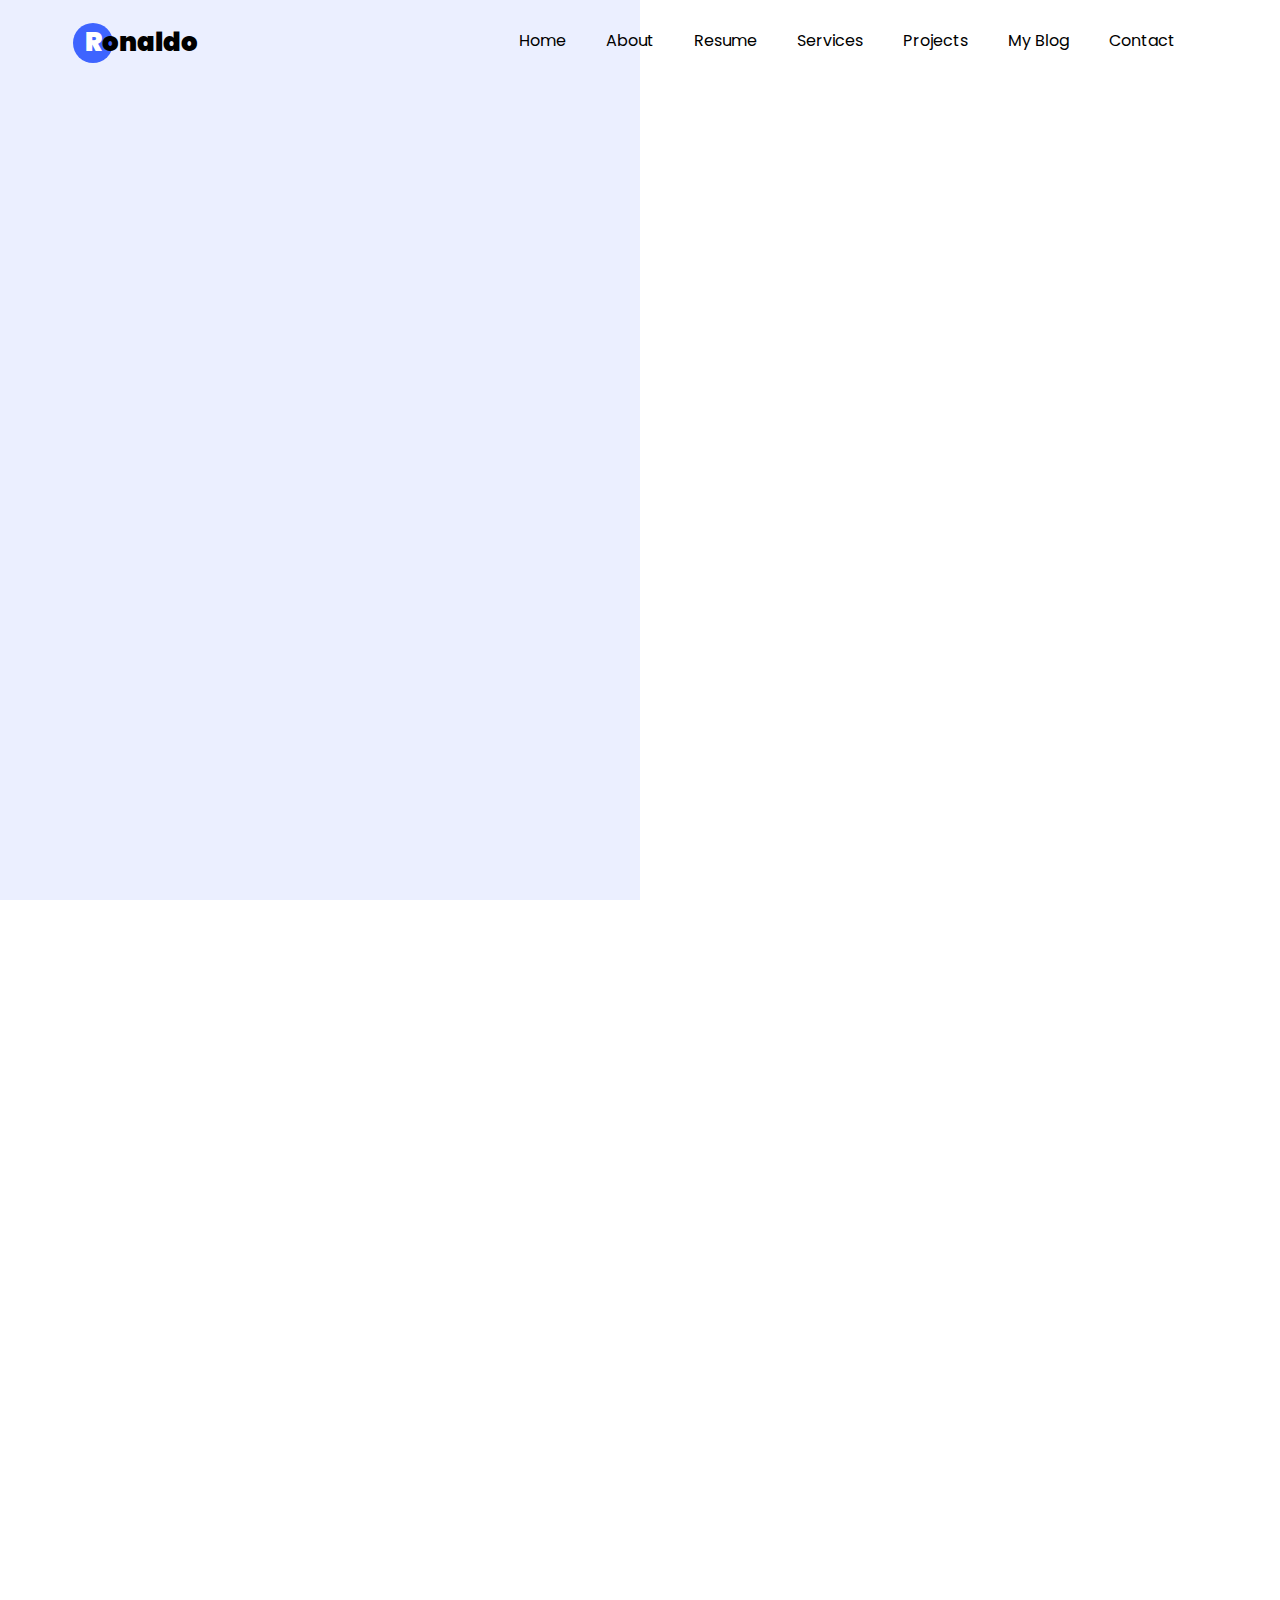
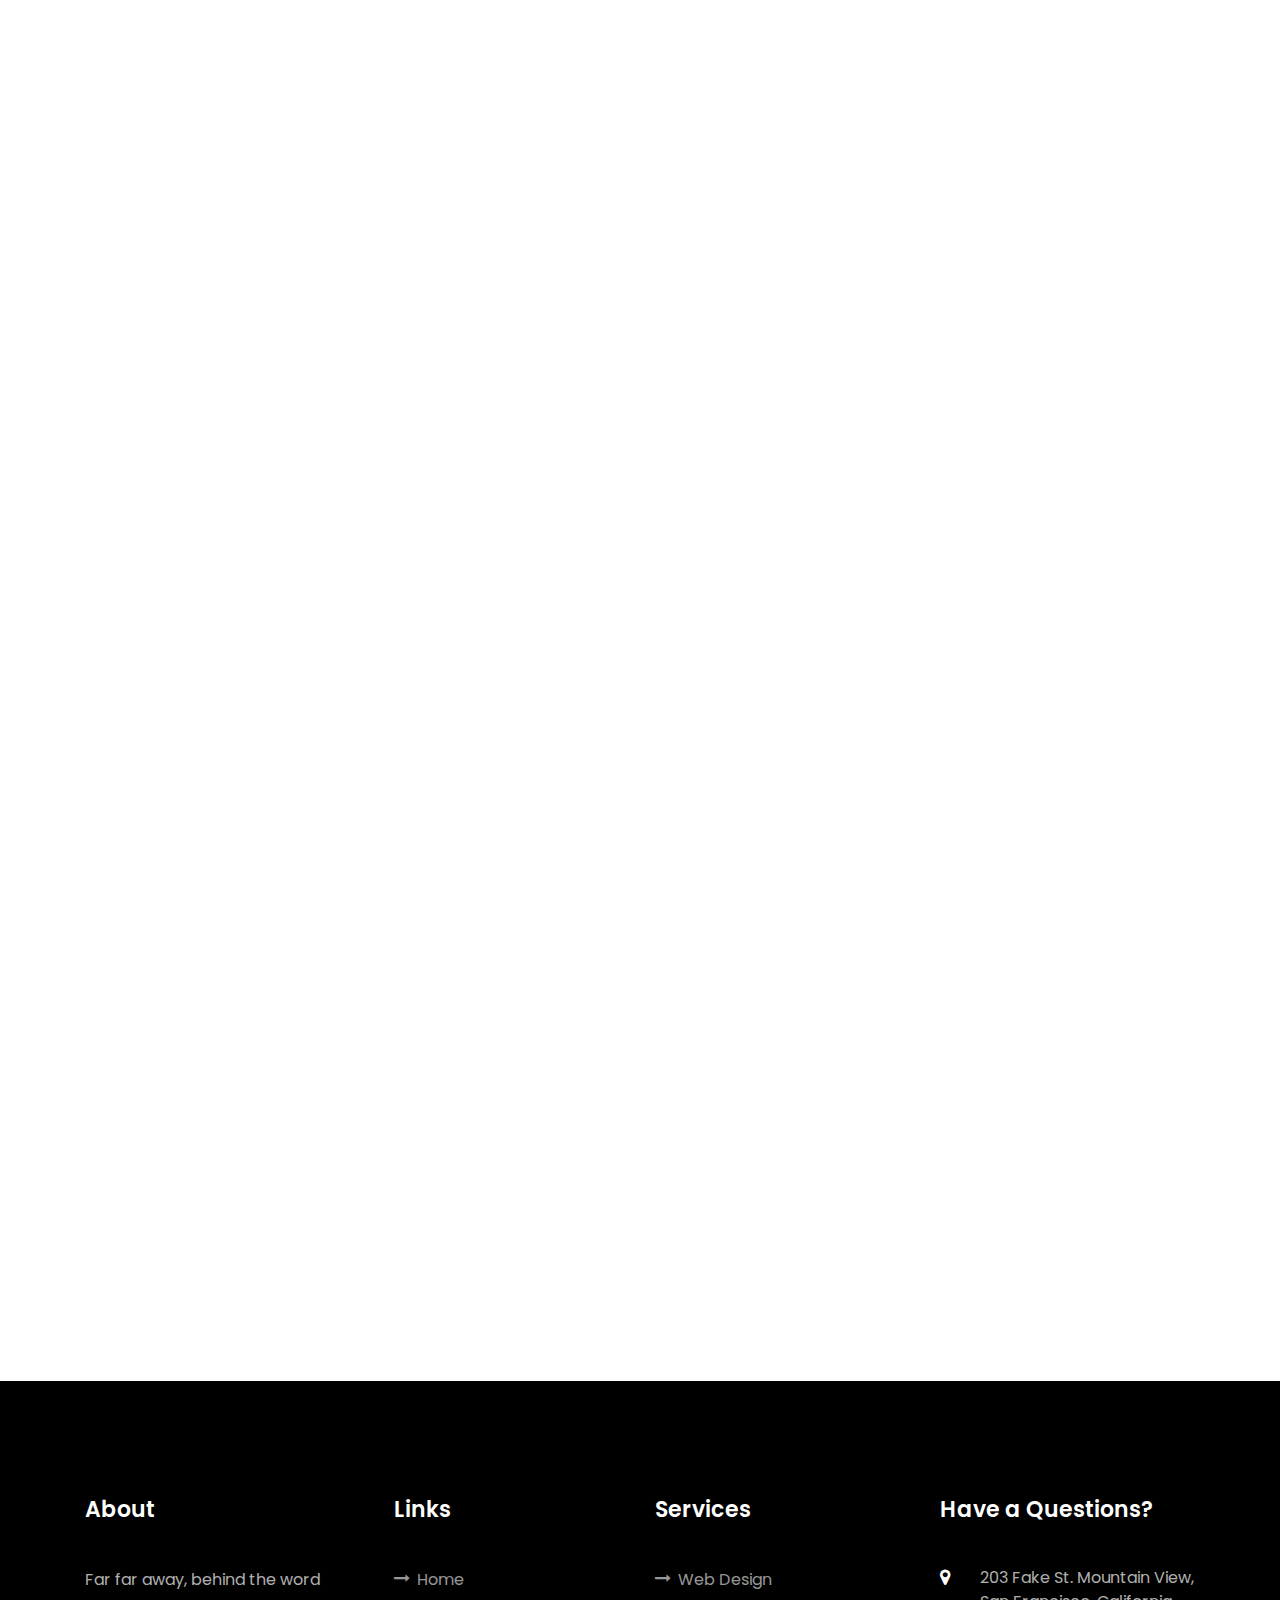
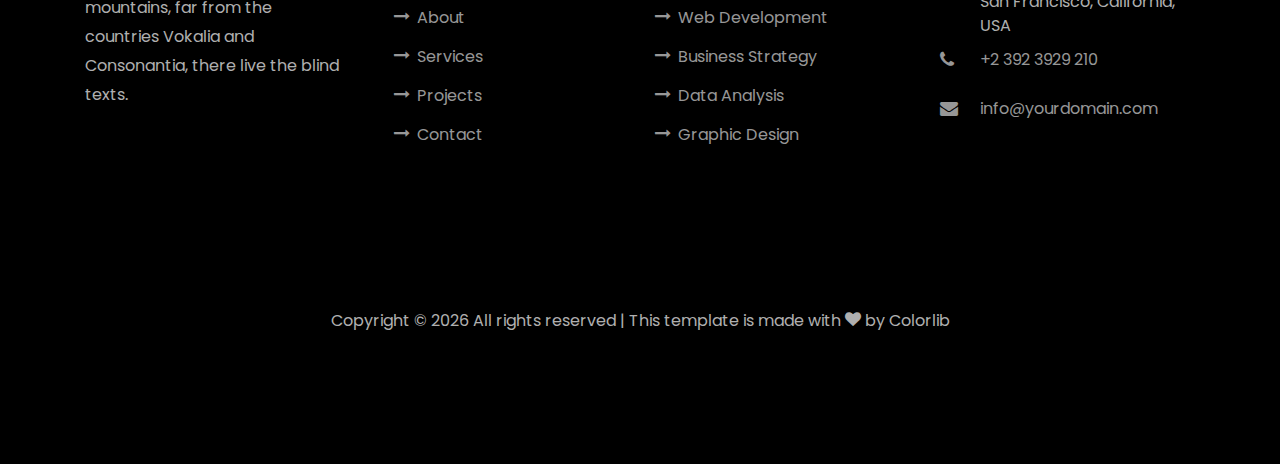
==== single.html @ 1ff6f250 "initial commit" ====
<!DOCTYPE html>
<html lang="en">

<head>
  <title>Jerry Chin - Personal Portfolio</title>
  <meta charset="utf-8">
  <meta name="viewport" content="width=device-width, initial-scale=1, shrink-to-fit=no">

  <link href="https://fonts.googleapis.com/css?family=Poppins:100,200,300,400,500,600,700,800,900" rel="stylesheet">

  <link rel="stylesheet" href="css/open-iconic-bootstrap.min.css">
  <link rel="stylesheet" href="css/animate.css">

  <link rel="stylesheet" href="css/owl.carousel.min.css">
  <link rel="stylesheet" href="css/owl.theme.default.min.css">
  <link rel="stylesheet" href="css/magnific-popup.css">

  <link rel="stylesheet" href="css/aos.css">

  <link rel="stylesheet" href="css/ionicons.min.css">

  <link rel="stylesheet" href="css/flaticon.css">
  <link rel="stylesheet" href="css/icomoon.css">
  <link rel="stylesheet" href="css/style.css">
</head>

<body data-spy="scroll" data-target=".site-navbar-target" data-offset="300">


  <nav class="navbar navbar-expand-lg navbar-dark ftco_navbar ftco-navbar-light site-navbar-target" id="ftco-navbar">
    <div class="container">
      <a class="navbar-brand" href="index.html"><span>R</span>onaldo</a>
      <button class="navbar-toggler js-fh5co-nav-toggle fh5co-nav-toggle" type="button" data-toggle="collapse"
        data-target="#ftco-nav" aria-controls="ftco-nav" aria-expanded="false" aria-label="Toggle navigation">
        <span class="oi oi-menu"></span> Menu
      </button>

      <div class="collapse navbar-collapse" id="ftco-nav">
        <ul class="navbar-nav nav ml-auto">
          <li class="nav-item"><a href="index.html#home-section" class="nav-link"><span>Home</span></a></li>
          <li class="nav-item"><a href="index.html#about-section" class="nav-link"><span>About</span></a></li>
          <li class="nav-item"><a href="index.html#resume-section" class="nav-link"><span>Resume</span></a></li>
          <li class="nav-item"><a href="index.html#services-section" class="nav-link"><span>Services</span></a></li>
          <li class="nav-item"><a href="index.html#projects-section" class="nav-link"><span>Projects</span></a></li>
          <li class="nav-item"><a href="index.html#blog-section" class="nav-link"><span>My Blog</span></a></li>
          <li class="nav-item"><a href="index.html#contact-section" class="nav-link"><span>Contact</span></a></li>
        </ul>
      </div>
    </div>
  </nav>
  <div class="hero-wrap js-fullheight">
    <div class="overlay"></div>
    <div class="container">
      <div class="row no-gutters slider-text js-fullheight justify-content-center align-items-center">
        <div class="col-lg-10 ftco-animate d-flex align-items-center">
          <div class="text text-center">
            <h1 class="mb-3 bread">Blog Single Post</h1>
            <p class="breadcrumbs"><span class="mr-2"><a href="index.html">Home <i
                    class="ion-ios-arrow-forward"></i></a></span> <span class="mr-2"><a href="blog.html">Blog <i
                    class="ion-ios-arrow-forward"></i></a></span> <span>Blog Single <i
                  class="ion-ios-arrow-forward"></i></span></p>
          </div>
        </div>
      </div>
    </div>
  </div>

  <section class="ftco-section">
    <div class="container">
      <div class="row">
        <div class="col-lg-8 ftco-animate">
          <h2 class="mb-3">It is a long established fact a reader be distracted</h2>
          <p>Lorem ipsum dolor sit amet, consectetur adipisicing elit. Reiciendis, eius mollitia suscipit, quisquam
            doloremque distinctio perferendis et doloribus unde architecto optio laboriosam porro adipisci sapiente
            officiis nemo accusamus ad praesentium? Esse minima nisi et. Dolore perferendis, enim praesentium omnis,
            iste doloremque quia officia optio deserunt molestiae voluptates soluta architecto tempora.</p>
          <p>
            <img src="images/image_3.jpg" alt="" class="img-fluid">
          </p>
          <p>Molestiae cupiditate inventore animi, maxime sapiente optio, illo est nemo veritatis repellat sunt
            doloribus nesciunt! Minima laborum magni reiciendis qui voluptate quisquam voluptatem soluta illo eum ullam
            incidunt rem assumenda eveniet eaque sequi deleniti tenetur dolore amet fugit perspiciatis ipsa, odit.
            Nesciunt dolor minima esse vero ut ea, repudiandae suscipit!</p>
          <h2 class="mb-3 mt-5">#2. Creative WordPress Themes</h2>
          <p>Temporibus ad error suscipit exercitationem hic molestiae totam obcaecati rerum, eius aut, in.
            Exercitationem atque quidem tempora maiores ex architecto voluptatum aut officia doloremque. Error dolore
            voluptas, omnis molestias odio dignissimos culpa ex earum nisi consequatur quos odit quasi repellat qui
            officiis reiciendis incidunt hic non? Debitis commodi aut, adipisci.</p>
          <p>
            <img src="images/image_4.jpg" alt="" class="img-fluid">
          </p>
          <p>Quisquam esse aliquam fuga distinctio, quidem delectus veritatis reiciendis. Nihil explicabo quod, est eos
            ipsum. Unde aut non tenetur tempore, nisi culpa voluptate maiores officiis quis vel ab consectetur suscipit
            veritatis nulla quos quia aspernatur perferendis, libero sint. Error, velit, porro. Deserunt minus,
            quibusdam iste enim veniam, modi rem maiores.</p>
          <p>Odit voluptatibus, eveniet vel nihil cum ullam dolores laborum, quo velit commodi rerum eum quidem
            pariatur! Quia fuga iste tenetur, ipsa vel nisi in dolorum consequatur, veritatis porro explicabo soluta
            commodi libero voluptatem similique id quidem? Blanditiis voluptates aperiam non magni. Reprehenderit nobis
            odit inventore, quia laboriosam harum excepturi ea.</p>
          <p>Adipisci vero culpa, eius nobis soluta. Dolore, maxime ullam ipsam quidem, dolor distinctio similique
            asperiores voluptas enim, exercitationem ratione aut adipisci modi quod quibusdam iusto, voluptates beatae
            iure nemo itaque laborum. Consequuntur et pariatur totam fuga eligendi vero dolorum provident. Voluptatibus,
            veritatis. Beatae numquam nam ab voluptatibus culpa, tenetur recusandae!</p>
          <p>Voluptas dolores dignissimos dolorum temporibus, autem aliquam ducimus at officia adipisci quasi nemo a
            perspiciatis provident magni laboriosam repudiandae iure iusto commodi debitis est blanditiis alias laborum
            sint dolore. Dolores, iure, reprehenderit. Error provident, pariatur cupiditate soluta doloremque aut
            ratione. Harum voluptates mollitia illo minus praesentium, rerum ipsa debitis, inventore?</p>
          <div class="tag-widget post-tag-container mb-5 mt-5">
            <div class="tagcloud">
              <a href="#" class="tag-cloud-link">Life</a>
              <a href="#" class="tag-cloud-link">Sport</a>
              <a href="#" class="tag-cloud-link">Tech</a>
              <a href="#" class="tag-cloud-link">Travel</a>
            </div>
          </div>

          <div class="about-author d-flex p-4 bg-light">
            <div class="bio mr-5">
              <img src="images/person_1.jpg" alt="Image placeholder" class="img-fluid mb-4">
            </div>
            <div class="desc">
              <h3>George Washington</h3>
              <p>Lorem ipsum dolor sit amet, consectetur adipisicing elit. Ducimus itaque, autem necessitatibus
                voluptate quod mollitia delectus aut, sunt placeat nam vero culpa sapiente consectetur similique,
                inventore eos fugit cupiditate numquam!</p>
            </div>
          </div>


          <div class="pt-5 mt-5">
            <h3 class="mb-5">6 Comments</h3>
            <ul class="comment-list">
              <li class="comment">
                <div class="vcard bio">
                  <img src="images/person_1.jpg" alt="Image placeholder">
                </div>
                <div class="comment-body">
                  <h3>John Doe</h3>
                  <div class="meta">Sept. 12, 2019 at 2:21pm</div>
                  <p>Lorem ipsum dolor sit amet, consectetur adipisicing elit. Pariatur quidem laborum necessitatibus,
                    ipsam impedit vitae autem, eum officia, fugiat saepe enim sapiente iste iure! Quam voluptas earum
                    impedit necessitatibus, nihil?</p>
                  <p><a href="#" class="reply">Reply</a></p>
                </div>
              </li>

              <li class="comment">
                <div class="vcard bio">
                  <img src="images/person_1.jpg" alt="Image placeholder">
                </div>
                <div class="comment-body">
                  <h3>John Doe</h3>
                  <div class="meta">Sept. 12, 2019 at 2:21pm</div>
                  <p>Lorem ipsum dolor sit amet, consectetur adipisicing elit. Pariatur quidem laborum necessitatibus,
                    ipsam impedit vitae autem, eum officia, fugiat saepe enim sapiente iste iure! Quam voluptas earum
                    impedit necessitatibus, nihil?</p>
                  <p><a href="#" class="reply">Reply</a></p>
                </div>

                <ul class="children">
                  <li class="comment">
                    <div class="vcard bio">
                      <img src="images/person_1.jpg" alt="Image placeholder">
                    </div>
                    <div class="comment-body">
                      <h3>John Doe</h3>
                      <div class="meta">Sept. 12, 2019 at 2:21pm</div>
                      <p>Lorem ipsum dolor sit amet, consectetur adipisicing elit. Pariatur quidem laborum
                        necessitatibus, ipsam impedit vitae autem, eum officia, fugiat saepe enim sapiente iste iure!
                        Quam voluptas earum impedit necessitatibus, nihil?</p>
                      <p><a href="#" class="reply">Reply</a></p>
                    </div>


                    <ul class="children">
                      <li class="comment">
                        <div class="vcard bio">
                          <img src="images/person_1.jpg" alt="Image placeholder">
                        </div>
                        <div class="comment-body">
                          <h3>John Doe</h3>
                          <div class="meta">Sept. 12, 2019 at 2:21pm</div>
                          <p>Lorem ipsum dolor sit amet, consectetur adipisicing elit. Pariatur quidem laborum
                            necessitatibus, ipsam impedit vitae autem, eum officia, fugiat saepe enim sapiente iste
                            iure! Quam voluptas earum impedit necessitatibus, nihil?</p>
                          <p><a href="#" class="reply">Reply</a></p>
                        </div>

                        <ul class="children">
                          <li class="comment">
                            <div class="vcard bio">
                              <img src="images/person_1.jpg" alt="Image placeholder">
                            </div>
                            <div class="comment-body">
                              <h3>John Doe</h3>
                              <div class="meta">Sept. 12, 2019 at 2:21pm</div>
                              <p>Lorem ipsum dolor sit amet, consectetur adipisicing elit. Pariatur quidem laborum
                                necessitatibus, ipsam impedit vitae autem, eum officia, fugiat saepe enim sapiente iste
                                iure! Quam voluptas earum impedit necessitatibus, nihil?</p>
                              <p><a href="#" class="reply">Reply</a></p>
                            </div>
                          </li>
                        </ul>
                      </li>
                    </ul>
                  </li>
                </ul>
              </li>

              <li class="comment">
                <div class="vcard bio">
                  <img src="images/person_1.jpg" alt="Image placeholder">
                </div>
                <div class="comment-body">
                  <h3>John Doe</h3>
                  <div class="meta">Sept. 12, 2019 at 2:21pm</div>
                  <p>Lorem ipsum dolor sit amet, consectetur adipisicing elit. Pariatur quidem laborum necessitatibus,
                    ipsam impedit vitae autem, eum officia, fugiat saepe enim sapiente iste iure! Quam voluptas earum
                    impedit necessitatibus, nihil?</p>
                  <p><a href="#" class="reply">Reply</a></p>
                </div>
              </li>
            </ul>
            <!-- END comment-list -->

            <div class="comment-form-wrap pt-5">
              <h3 class="mb-5">Leave a comment</h3>
              <form action="#" class="p-5 bg-light">
                <div class="form-group">
                  <label for="name">Name *</label>
                  <input type="text" class="form-control" id="name">
                </div>
                <div class="form-group">
                  <label for="email">Email *</label>
                  <input type="email" class="form-control" id="email">
                </div>
                <div class="form-group">
                  <label for="website">Website</label>
                  <input type="url" class="form-control" id="website">
                </div>

                <div class="form-group">
                  <label for="message">Message</label>
                  <textarea name="" id="message" cols="30" rows="10" class="form-control"></textarea>
                </div>
                <div class="form-group">
                  <input type="submit" value="Post Comment" class="btn py-3 px-4 btn-primary">
                </div>

              </form>
            </div>
          </div>

        </div> <!-- .col-md-8 -->
        <div class="col-lg-4 sidebar ftco-animate">
          <div class="sidebar-box">
            <form action="#" class="search-form">
              <div class="form-group">
                <span class="icon icon-search"></span>
                <input type="text" class="form-control" placeholder="Search...">
              </div>
            </form>
          </div>
          <div class="sidebar-box ftco-animate">
            <h3 class="heading-sidebar">Categories</h3>
            <ul class="categories">
              <li><a href="#">Interior Design <span>(12)</span></a></li>
              <li><a href="#">Exterior Design <span>(22)</span></a></li>
              <li><a href="#">Industrial Design <span>(37)</span></a></li>
              <li><a href="#">Landscape Design <span>(42)</span></a></li>
            </ul>
          </div>

          <div class="sidebar-box ftco-animate">
            <h3 class="heading-sidebar">Recent Blog</h3>
            <div class="block-21 mb-4 d-flex">
              <a class="blog-img mr-4" style="background-image: url(images/image_1.jpg);"></a>
              <div class="text">
                <h3 class="heading"><a href="#">Why Lead Generation is Key for Business Growth</a></h3>
                <div class="meta">
                  <div><a href="#"><span class="icon-calendar"></span> March 12, 2019</a></div>
                  <div><a href="#"><span class="icon-person"></span> Admin</a></div>
                  <div><a href="#"><span class="icon-chat"></span> 19</a></div>
                </div>
              </div>
            </div>
            <div class="block-21 mb-4 d-flex">
              <a class="blog-img mr-4" style="background-image: url(images/image_2.jpg);"></a>
              <div class="text">
                <h3 class="heading"><a href="#">Why Lead Generation is Key for Business Growth</a></h3>
                <div class="meta">
                  <div><a href="#"><span class="icon-calendar"></span> March 12, 2019</a></div>
                  <div><a href="#"><span class="icon-person"></span> Admin</a></div>
                  <div><a href="#"><span class="icon-chat"></span> 19</a></div>
                </div>
              </div>
            </div>
            <div class="block-21 mb-4 d-flex">
              <a class="blog-img mr-4" style="background-image: url(images/image_3.jpg);"></a>
              <div class="text">
                <h3 class="heading"><a href="#">Why Lead Generation is Key for Business Growth</a></h3>
                <div class="meta">
                  <div><a href="#"><span class="icon-calendar"></span> March 12, 2019</a></div>
                  <div><a href="#"><span class="icon-person"></span> Admin</a></div>
                  <div><a href="#"><span class="icon-chat"></span> 19</a></div>
                </div>
              </div>
            </div>
          </div>

          <div class="sidebar-box ftco-animate">
            <h3 class="heading-sidebar">Tag Cloud</h3>
            <div class="tagcloud">
              <a href="#" class="tag-cloud-link">house</a>
              <a href="#" class="tag-cloud-link">office</a>
              <a href="#" class="tag-cloud-link">building</a>
              <a href="#" class="tag-cloud-link">land</a>
              <a href="#" class="tag-cloud-link">table</a>
              <a href="#" class="tag-cloud-link">interior</a>
              <a href="#" class="tag-cloud-link">exterior</a>
              <a href="#" class="tag-cloud-link">industrial</a>
            </div>
          </div>

          <div class="sidebar-box ftco-animate">
            <h3 class="heading-sidebar">Paragraph</h3>
            <p>Lorem ipsum dolor sit amet, consectetur adipisicing elit. Ducimus itaque, autem necessitatibus voluptate
              quod mollitia delectus aut, sunt placeat nam vero culpa sapiente consectetur similique, inventore eos
              fugit cupiditate numquam!</p>
          </div>
        </div>

      </div>
    </div>
  </section> <!-- .section -->

  <footer class="ftco-footer ftco-section">
    <div class="container">
      <div class="row mb-5">
        <div class="col-md">
          <div class="ftco-footer-widget mb-4">
            <h2 class="ftco-heading-2">About</h2>
            <p>Far far away, behind the word mountains, far from the countries Vokalia and Consonantia, there live the
              blind texts.</p>
            <ul class="ftco-footer-social list-unstyled float-md-left float-lft mt-5">
              <li class="ftco-animate"><a href="#"><span class="icon-twitter"></span></a></li>
              <li class="ftco-animate"><a href="#"><span class="icon-facebook"></span></a></li>
              <li class="ftco-animate"><a href="#"><span class="icon-instagram"></span></a></li>
            </ul>
          </div>
        </div>
        <div class="col-md">
          <div class="ftco-footer-widget mb-4 ml-md-4">
            <h2 class="ftco-heading-2">Links</h2>
            <ul class="list-unstyled">
              <li><a href="#"><span class="icon-long-arrow-right mr-2"></span>Home</a></li>
              <li><a href="#"><span class="icon-long-arrow-right mr-2"></span>About</a></li>
              <li><a href="#"><span class="icon-long-arrow-right mr-2"></span>Services</a></li>
              <li><a href="#"><span class="icon-long-arrow-right mr-2"></span>Projects</a></li>
              <li><a href="#"><span class="icon-long-arrow-right mr-2"></span>Contact</a></li>
            </ul>
          </div>
        </div>
        <div class="col-md">
          <div class="ftco-footer-widget mb-4">
            <h2 class="ftco-heading-2">Services</h2>
            <ul class="list-unstyled">
              <li><a href="#"><span class="icon-long-arrow-right mr-2"></span>Web Design</a></li>
              <li><a href="#"><span class="icon-long-arrow-right mr-2"></span>Web Development</a></li>
              <li><a href="#"><span class="icon-long-arrow-right mr-2"></span>Business Strategy</a></li>
              <li><a href="#"><span class="icon-long-arrow-right mr-2"></span>Data Analysis</a></li>
              <li><a href="#"><span class="icon-long-arrow-right mr-2"></span>Graphic Design</a></li>
            </ul>
          </div>
        </div>
        <div class="col-md">
          <div class="ftco-footer-widget mb-4">
            <h2 class="ftco-heading-2">Have a Questions?</h2>
            <div class="block-23 mb-3">
              <ul>
                <li><span class="icon icon-map-marker"></span><span class="text">203 Fake St. Mountain View, San
                    Francisco, California, USA</span></li>
                <li><a href="#"><span class="icon icon-phone"></span><span class="text">+2 392 3929 210</span></a></li>
                <li><a href="#"><span class="icon icon-envelope"></span><span
                      class="text">info@yourdomain.com</span></a></li>
              </ul>
            </div>
          </div>
        </div>
      </div>
      <div class="row">
        <div class="col-md-12 text-center">

          <p><!-- Link back to Colorlib can't be removed. Template is licensed under CC BY 3.0. -->
            Copyright &copy;
            <script>document.write(new Date().getFullYear());</script> All rights reserved | This template is made with
            <i class="icon-heart color-danger" aria-hidden="true"></i> by <a href="https://colorlib.com"
              target="_blank">Colorlib</a>
            <!-- Link back to Colorlib can't be removed. Template is licensed under CC BY 3.0. -->
          </p>
        </div>
      </div>
    </div>
  </footer>



  <!-- loader -->
  <div id="ftco-loader" class="show fullscreen"><svg class="circular" width="48px" height="48px">
      <circle class="path-bg" cx="24" cy="24" r="22" fill="none" stroke-width="4" stroke="#eeeeee" />
      <circle class="path" cx="24" cy="24" r="22" fill="none" stroke-width="4" stroke-miterlimit="10"
        stroke="#F96D00" />
    </svg></div>


  <script src="js/jquery.min.js"></script>
  <script src="js/jquery-migrate-3.0.1.min.js"></script>
  <script src="js/popper.min.js"></script>
  <script src="js/bootstrap.min.js"></script>
  <script src="js/jquery.easing.1.3.js"></script>
  <script src="js/jquery.waypoints.min.js"></script>
  <script src="js/jquery.stellar.min.js"></script>
  <script src="js/owl.carousel.min.js"></script>
  <script src="js/jquery.magnific-popup.min.js"></script>
  <script src="js/aos.js"></script>
  <script src="js/jquery.animateNumber.min.js"></script>
  <script src="js/scrollax.min.js"></script>

  <script src="js/main.js"></script>

</body>

</html>
---- css/flaticon.css ----
/*
  	Flaticon icon font: Flaticon
  	Creation date: 04/01/2019 13:45
  	*/


@font-face {
  font-family: "Flaticon";
  src: url("../fonts/flaticon/font/Flaticon.eot");
  src: url("../fonts/flaticon/font/Flaticon.eot?#iefix") format("embedded-opentype"),
       url("../fonts/flaticon/font/Flaticon.woff") format("woff"),
       url("../fonts/flaticon/font/Flaticon.ttf") format("truetype"),
       url("../fonts/flaticon/font/Flaticon.svg#Flaticon") format("svg");
  font-weight: normal;
  font-style: normal;
}

@media screen and (-webkit-min-device-pixel-ratio:0) {
  @font-face {
    font-family: "Flaticon";
    src: url("../fonts/flaticon/font/Flaticon.svg#Flaticon") format("svg");
  }
}

[class^="flaticon-"]:before, [class*=" flaticon-"]:before,
[class^="flaticon-"]:after, [class*=" flaticon-"]:after {   
  font-family: Flaticon;
  font-style: normal;
  font-weight: normal;
  font-variant: normal;
  text-transform: none;
  line-height: 1;

  /* Better Font Rendering =========== */
  -webkit-font-smoothing: antialiased;
  -moz-osx-font-smoothing: grayscale;
}

.flaticon-ideas:before { content: "\f100"; }
.flaticon-flasks:before { content: "\f101"; }
.flaticon-analysis:before { content: "\f102"; }
.flaticon-ux-design:before { content: "\f103"; }
.flaticon-web-design:before { content: "\f104"; }
.flaticon-idea:before { content: "\f105"; }
.flaticon-innovation:before { content: "\f106"; }
---- css/icomoon.css ----
@font-face {
  font-family: 'icomoon';
  src:  url('../fonts/icomoon/icomoon.eot?6tt51o');
  src:  url('../fonts/icomoon/icomoon.eot?6tt51o#iefix') format('embedded-opentype'),
    url('../fonts/icomoon/icomoon.ttf?6tt51o') format('truetype'),
    url('../fonts/icomoon/icomoon.woff?6tt51o') format('woff'),
    url('../fonts/icomoon/icomoon.svg?6tt51o#icomoon') format('svg');
  font-weight: normal;
  font-style: normal;
}

[class^="icon-"], [class*=" icon-"] {
  /* use !important to prevent issues with browser extensions that change fonts */
  font-family: 'icomoon' !important;
  speak: none;
  font-style: normal;
  font-weight: normal;
  font-variant: normal;
  text-transform: none;
  line-height: 1;

  /* Better Font Rendering =========== */
  -webkit-font-smoothing: antialiased;
  -moz-osx-font-smoothing: grayscale;
}

.icon-asterisk:before {
  content: "\f069";
}
.icon-plus:before {
  content: "\f067";
}
.icon-question:before {
  content: "\f128";
}
.icon-minus:before {
  content: "\f068";
}
.icon-glass:before {
  content: "\f000";
}
.icon-music:before {
  content: "\f001";
}
.icon-search:before {
  content: "\f002";
}
.icon-envelope-o:before {
  content: "\f003";
}
.icon-heart:before {
  content: "\f004";
}
.icon-star:before {
  content: "\f005";
}
.icon-star-o:before {
  content: "\f006";
}
.icon-user:before {
  content: "\f007";
}
.icon-film:before {
  content: "\f008";
}
.icon-th-large:before {
  content: "\f009";
}
.icon-th:before {
  content: "\f00a";
}
.icon-th-list:before {
  content: "\f00b";
}
.icon-check:before {
  content: "\f00c";
}
.icon-close:before {
  content: "\f00d";
}
.icon-remove:before {
  content: "\f00d";
}
.icon-times:before {
  content: "\f00d";
}
.icon-search-plus:before {
  content: "\f00e";
}
.icon-search-minus:before {
  content: "\f010";
}
.icon-power-off:before {
  content: "\f011";
}
.icon-signal:before {
  content: "\f012";
}
.icon-cog:before {
  content: "\f013";
}
.icon-gear:before {
  content: "\f013";
}
.icon-trash-o:before {
  content: "\f014";
}
.icon-home:before {
  content: "\f015";
}
.icon-file-o:before {
  content: "\f016";
}
.icon-clock-o:before {
  content: "\f017";
}
.icon-road:before {
  content: "\f018";
}
.icon-download:before {
  content: "\f019";
}
.icon-arrow-circle-o-down:before {
  content: "\f01a";
}
.icon-arrow-circle-o-up:before {
  content: "\f01b";
}
.icon-inbox:before {
  content: "\f01c";
}
.icon-play-circle-o:before {
  content: "\f01d";
}
.icon-repeat:before {
  content: "\f01e";
}
.icon-rotate-right:before {
  content: "\f01e";
}
.icon-refresh:before {
  content: "\f021";
}
.icon-list-alt:before {
  content: "\f022";
}
.icon-lock:before {
  content: "\f023";
}
.icon-flag:before {
  content: "\f024";
}
.icon-headphones:before {
  content: "\f025";
}
.icon-volume-off:before {
  content: "\f026";
}
.icon-volume-down:before {
  content: "\f027";
}
.icon-volume-up:before {
  content: "\f028";
}
.icon-qrcode:before {
  content: "\f029";
}
.icon-barcode:before {
  content: "\f02a";
}
.icon-tag:before {
  content: "\f02b";
}
.icon-tags:before {
  content: "\f02c";
}
.icon-book:before {
  content: "\f02d";
}
.icon-bookmark:before {
  content: "\f02e";
}
.icon-print:before {
  content: "\f02f";
}
.icon-camera:before {
  content: "\f030";
}
.icon-font:before {
  content: "\f031";
}
.icon-bold:before {
  content: "\f032";
}
.icon-italic:before {
  content: "\f033";
}
.icon-text-height:before {
  content: "\f034";
}
.icon-text-width:before {
  content: "\f035";
}
.icon-align-left:before {
  content: "\f036";
}
.icon-align-center:before {
  content: "\f037";
}
.icon-align-right:before {
  content: "\f038";
}
.icon-align-justify:before {
  content: "\f039";
}
.icon-list:before {
  content: "\f03a";
}
.icon-dedent:before {
  content: "\f03b";
}
.icon-outdent:before {
  content: "\f03b";
}
.icon-indent:before {
  content: "\f03c";
}
.icon-video-camera:before {
  content: "\f03d";
}
.icon-image:before {
  content: "\f03e";
}
.icon-photo:before {
  content: "\f03e";
}
.icon-picture-o:before {
  content: "\f03e";
}
.icon-pencil:before {
  content: "\f040";
}
.icon-map-marker:before {
  content: "\f041";
}
.icon-adjust:before {
  content: "\f042";
}
.icon-tint:before {
  content: "\f043";
}
.icon-edit:before {
  content: "\f044";
}
.icon-pencil-square-o:before {
  content: "\f044";
}
.icon-share-square-o:before {
  content: "\f045";
}
.icon-check-square-o:before {
  content: "\f046";
}
.icon-arrows:before {
  content: "\f047";
}
.icon-step-backward:before {
  content: "\f048";
}
.icon-fast-backward:before {
  content: "\f049";
}
.icon-backward:before {
  content: "\f04a";
}
.icon-play:before {
  content: "\f04b";
}
.icon-pause:before {
  content: "\f04c";
}
.icon-stop:before {
  content: "\f04d";
}
.icon-forward:before {
  content: "\f04e";
}
.icon-fast-forward:before {
  content: "\f050";
}
.icon-step-forward:before {
  content: "\f051";
}
.icon-eject:before {
  content: "\f052";
}
.icon-chevron-left:before {
  content: "\f053";
}
.icon-chevron-right:before {
  content: "\f054";
}
.icon-plus-circle:before {
  content: "\f055";
}
.icon-minus-circle:before {
  content: "\f056";
}
.icon-times-circle:before {
  content: "\f057";
}
.icon-check-circle:before {
  content: "\f058";
}
.icon-question-circle:before {
  content: "\f059";
}
.icon-info-circle:before {
  content: "\f05a";
}
.icon-crosshairs:before {
  content: "\f05b";
}
.icon-times-circle-o:before {
  content: "\f05c";
}
.icon-check-circle-o:before {
  content: "\f05d";
}
.icon-ban:before {
  content: "\f05e";
}
.icon-arrow-left:before {
  content: "\f060";
}
.icon-arrow-right:before {
  content: "\f061";
}
.icon-arrow-up:before {
  content: "\f062";
}
.icon-arrow-down:before {
  content: "\f063";
}
.icon-mail-forward:before {
  content: "\f064";
}
.icon-share:before {
  content: "\f064";
}
.icon-expand:before {
  content: "\f065";
}
.icon-compress:before {
  content: "\f066";
}
.icon-exclamation-circle:before {
  content: "\f06a";
}
.icon-gift:before {
  content: "\f06b";
}
.icon-leaf:before {
  content: "\f06c";
}
.icon-fire:before {
  content: "\f06d";
}
.icon-eye:before {
  content: "\f06e";
}
.icon-eye-slash:before {
  content: "\f070";
}
.icon-exclamation-triangle:before {
  content: "\f071";
}
.icon-warning:before {
  content: "\f071";
}
.icon-plane:before {
  content: "\f072";
}
.icon-calendar:before {
  content: "\f073";
}
.icon-random:before {
  content: "\f074";
}
.icon-comment:before {
  content: "\f075";
}
.icon-magnet:before {
  content: "\f076";
}
.icon-chevron-up:before {
  content: "\f077";
}
.icon-chevron-down:before {
  content: "\f078";
}
.icon-retweet:before {
  content: "\f079";
}
.icon-shopping-cart:before {
  content: "\f07a";
}
.icon-folder:before {
  content: "\f07b";
}
.icon-folder-open:before {
  content: "\f07c";
}
.icon-arrows-v:before {
  content: "\f07d";
}
.icon-arrows-h:before {
  content: "\f07e";
}
.icon-bar-chart:before {
  content: "\f080";
}
.icon-bar-chart-o:before {
  content: "\f080";
}
.icon-twitter-square:before {
  content: "\f081";
}
.icon-facebook-square:before {
  content: "\f082";
}
.icon-camera-retro:before {
  content: "\f083";
}
.icon-key:before {
  content: "\f084";
}
.icon-cogs:before {
  content: "\f085";
}
.icon-gears:before {
  content: "\f085";
}
.icon-comments:before {
  content: "\f086";
}
.icon-thumbs-o-up:before {
  content: "\f087";
}
.icon-thumbs-o-down:before {
  content: "\f088";
}
.icon-star-half:before {
  content: "\f089";
}
.icon-heart-o:before {
  content: "\f08a";
}
.icon-sign-out:before {
  content: "\f08b";
}
.icon-linkedin-square:before {
  content: "\f08c";
}
.icon-thumb-tack:before {
  content: "\f08d";
}
.icon-external-link:before {
  content: "\f08e";
}
.icon-sign-in:before {
  content: "\f090";
}
.icon-trophy:before {
  content: "\f091";
}
.icon-github-square:before {
  content: "\f092";
}
.icon-upload:before {
  content: "\f093";
}
.icon-lemon-o:before {
  content: "\f094";
}
.icon-phone:before {
  content: "\f095";
}
.icon-square-o:before {
  content: "\f096";
}
.icon-bookmark-o:before {
  content: "\f097";
}
.icon-phone-square:before {
  content: "\f098";
}
.icon-twitter:before {
  content: "\f099";
}
.icon-facebook:before {
  content: "\f09a";
}
.icon-facebook-f:before {
  content: "\f09a";
}
.icon-github:before {
  content: "\f09b";
}
.icon-unlock:before {
  content: "\f09c";
}
.icon-credit-card:before {
  content: "\f09d";
}
.icon-feed:before {
  content: "\f09e";
}
.icon-rss:before {
  content: "\f09e";
}
.icon-hdd-o:before {
  content: "\f0a0";
}
.icon-bullhorn:before {
  content: "\f0a1";
}
.icon-bell-o:before {
  content: "\f0a2";
}
.icon-certificate:before {
  content: "\f0a3";
}
.icon-hand-o-right:before {
  content: "\f0a4";
}
.icon-hand-o-left:before {
  content: "\f0a5";
}
.icon-hand-o-up:before {
  content: "\f0a6";
}
.icon-hand-o-down:before {
  content: "\f0a7";
}
.icon-arrow-circle-left:before {
  content: "\f0a8";
}
.icon-arrow-circle-right:before {
  content: "\f0a9";
}
.icon-arrow-circle-up:before {
  content: "\f0aa";
}
.icon-arrow-circle-down:before {
  content: "\f0ab";
}
.icon-globe:before {
  content: "\f0ac";
}
.icon-wrench:before {
  content: "\f0ad";
}
.icon-tasks:before {
  content: "\f0ae";
}
.icon-filter:before {
  content: "\f0b0";
}
.icon-briefcase:before {
  content: "\f0b1";
}
.icon-arrows-alt:before {
  content: "\f0b2";
}
.icon-group:before {
  content: "\f0c0";
}
.icon-users:before {
  content: "\f0c0";
}
.icon-chain:before {
  content: "\f0c1";
}
.icon-link:before {
  content: "\f0c1";
}
.icon-cloud:before {
  content: "\f0c2";
}
.icon-flask:before {
  content: "\f0c3";
}
.icon-cut:before {
  content: "\f0c4";
}
.icon-scissors:before {
  content: "\f0c4";
}
.icon-copy:before {
  content: "\f0c5";
}
.icon-files-o:before {
  content: "\f0c5";
}
.icon-paperclip:before {
  content: "\f0c6";
}
.icon-floppy-o:before {
  content: "\f0c7";
}
.icon-save:before {
  content: "\f0c7";
}
.icon-square:before {
  content: "\f0c8";
}
.icon-bars:before {
  content: "\f0c9";
}
.icon-navicon:before {
  content: "\f0c9";
}
.icon-reorder:before {
  content: "\f0c9";
}
.icon-list-ul:before {
  content: "\f0ca";
}
.icon-list-ol:before {
  content: "\f0cb";
}
.icon-strikethrough:before {
  content: "\f0cc";
}
.icon-underline:before {
  content: "\f0cd";
}
.icon-table:before {
  content: "\f0ce";
}
.icon-magic:before {
  content: "\f0d0";
}
.icon-truck:before {
  content: "\f0d1";
}
.icon-pinterest:before {
  content: "\f0d2";
}
.icon-pinterest-square:before {
  content: "\f0d3";
}
.icon-google-plus-square:before {
  content: "\f0d4";
}
.icon-google-plus:before {
  content: "\f0d5";
}
.icon-money:before {
  content: "\f0d6";
}
.icon-caret-down:before {
  content: "\f0d7";
}
.icon-caret-up:before {
  content: "\f0d8";
}
.icon-caret-left:before {
  content: "\f0d9";
}
.icon-caret-right:before {
  content: "\f0da";
}
.icon-columns:before {
  content: "\f0db";
}
.icon-sort:before {
  content: "\f0dc";
}
.icon-unsorted:before {
  content: "\f0dc";
}
.icon-sort-desc:before {
  content: "\f0dd";
}
.icon-sort-down:before {
  content: "\f0dd";
}
.icon-sort-asc:before {
  content: "\f0de";
}
.icon-sort-up:before {
  content: "\f0de";
}
.icon-envelope:before {
  content: "\f0e0";
}
.icon-linkedin:before {
  content: "\f0e1";
}
.icon-rotate-left:before {
  content: "\f0e2";
}
.icon-undo:before {
  content: "\f0e2";
}
.icon-gavel:before {
  content: "\f0e3";
}
.icon-legal:before {
  content: "\f0e3";
}
.icon-dashboard:before {
  content: "\f0e4";
}
.icon-tachometer:before {
  content: "\f0e4";
}
.icon-comment-o:before {
  content: "\f0e5";
}
.icon-comments-o:before {
  content: "\f0e6";
}
.icon-bolt:before {
  content: "\f0e7";
}
.icon-flash:before {
  content: "\f0e7";
}
.icon-sitemap:before {
  content: "\f0e8";
}
.icon-umbrella:before {
  content: "\f0e9";
}
.icon-clipboard:before {
  content: "\f0ea";
}
.icon-paste:before {
  content: "\f0ea";
}
.icon-lightbulb-o:before {
  content: "\f0eb";
}
.icon-exchange:before {
  content: "\f0ec";
}
.icon-cloud-download:before {
  content: "\f0ed";
}
.icon-cloud-upload:before {
  content: "\f0ee";
}
.icon-user-md:before {
  content: "\f0f0";
}
.icon-stethoscope:before {
  content: "\f0f1";
}
.icon-suitcase:before {
  content: "\f0f2";
}
.icon-bell:before {
  content: "\f0f3";
}
.icon-coffee:before {
  content: "\f0f4";
}
.icon-cutlery:before {
  content: "\f0f5";
}
.icon-file-text-o:before {
  content: "\f0f6";
}
.icon-building-o:before {
  content: "\f0f7";
}
.icon-hospital-o:before {
  content: "\f0f8";
}
.icon-ambulance:before {
  content: "\f0f9";
}
.icon-medkit:before {
  content: "\f0fa";
}
.icon-fighter-jet:before {
  content: "\f0fb";
}
.icon-beer:before {
  content: "\f0fc";
}
.icon-h-square:before {
  content: "\f0fd";
}
.icon-plus-square:before {
  content: "\f0fe";
}
.icon-angle-double-left:before {
  content: "\f100";
}
.icon-angle-double-right:before {
  content: "\f101";
}
.icon-angle-double-up:before {
  content: "\f102";
}
.icon-angle-double-down:before {
  content: "\f103";
}
.icon-angle-left:before {
  content: "\f104";
}
.icon-angle-right:before {
  content: "\f105";
}
.icon-angle-up:before {
  content: "\f106";
}
.icon-angle-down:before {
  content: "\f107";
}
.icon-desktop:before {
  content: "\f108";
}
.icon-laptop:before {
  content: "\f109";
}
.icon-tablet:before {
  content: "\f10a";
}
.icon-mobile:before {
  content: "\f10b";
}
.icon-mobile-phone:before {
  content: "\f10b";
}
.icon-circle-o:before {
  content: "\f10c";
}
.icon-quote-left:before {
  content: "\f10d";
}
.icon-quote-right:before {
  content: "\f10e";
}
.icon-spinner:before {
  content: "\f110";
}
.icon-circle:before {
  content: "\f111";
}
.icon-mail-reply:before {
  content: "\f112";
}
.icon-reply:before {
  content: "\f112";
}
.icon-github-alt:before {
  content: "\f113";
}
.icon-folder-o:before {
  content: "\f114";
}
.icon-folder-open-o:before {
  content: "\f115";
}
.icon-smile-o:before {
  content: "\f118";
}
.icon-frown-o:before {
  content: "\f119";
}
.icon-meh-o:before {
  content: "\f11a";
}
.icon-gamepad:before {
  content: "\f11b";
}
.icon-keyboard-o:before {
  content: "\f11c";
}
.icon-flag-o:before {
  content: "\f11d";
}
.icon-flag-checkered:before {
  content: "\f11e";
}
.icon-terminal:before {
  content: "\f120";
}
.icon-code:before {
  content: "\f121";
}
.icon-mail-reply-all:before {
  content: "\f122";
}
.icon-reply-all:before {
  content: "\f122";
}
.icon-star-half-empty:before {
  content: "\f123";
}
.icon-star-half-full:before {
  content: "\f123";
}
.icon-star-half-o:before {
  content: "\f123";
}
.icon-location-arrow:before {
  content: "\f124";
}
.icon-crop:before {
  content: "\f125";
}
.icon-code-fork:before {
  content: "\f126";
}
.icon-chain-broken:before {
  content: "\f127";
}
.icon-unlink:before {
  content: "\f127";
}
.icon-info:before {
  content: "\f129";
}
.icon-exclamation:before {
  content: "\f12a";
}
.icon-superscript:before {
  content: "\f12b";
}
.icon-subscript:before {
  content: "\f12c";
}
.icon-eraser:before {
  content: "\f12d";
}
.icon-puzzle-piece:before {
  content: "\f12e";
}
.icon-microphone:before {
  content: "\f130";
}
.icon-microphone-slash:before {
  content: "\f131";
}
.icon-shield:before {
  content: "\f132";
}
.icon-calendar-o:before {
  content: "\f133";
}
.icon-fire-extinguisher:before {
  content: "\f134";
}
.icon-rocket:before {
  content: "\f135";
}
.icon-maxcdn:before {
  content: "\f136";
}
.icon-chevron-circle-left:before {
  content: "\f137";
}
.icon-chevron-circle-right:before {
  content: "\f138";
}
.icon-chevron-circle-up:before {
  content: "\f139";
}
.icon-chevron-circle-down:before {
  content: "\f13a";
}
.icon-html5:before {
  content: "\f13b";
}
.icon-css3:before {
  content: "\f13c";
}
.icon-anchor:before {
  content: "\f13d";
}
.icon-unlock-alt:before {
  content: "\f13e";
}
.icon-bullseye:before {
  content: "\f140";
}
.icon-ellipsis-h:before {
  content: "\f141";
}
.icon-ellipsis-v:before {
  content: "\f142";
}
.icon-rss-square:before {
  content: "\f143";
}
.icon-play-circle:before {
  content: "\f144";
}
.icon-ticket:before {
  content: "\f145";
}
.icon-minus-square:before {
  content: "\f146";
}
.icon-minus-square-o:before {
  content: "\f147";
}
.icon-level-up:before {
  content: "\f148";
}
.icon-level-down:before {
  content: "\f149";
}
.icon-check-square:before {
  content: "\f14a";
}
.icon-pencil-square:before {
  content: "\f14b";
}
.icon-external-link-square:before {
  content: "\f14c";
}
.icon-share-square:before {
  content: "\f14d";
}
.icon-compass:before {
  content: "\f14e";
}
.icon-caret-square-o-down:before {
  content: "\f150";
}
.icon-toggle-down:before {
  content: "\f150";
}
.icon-caret-square-o-up:before {
  content: "\f151";
}
.icon-toggle-up:before {
  content: "\f151";
}
.icon-caret-square-o-right:before {
  content: "\f152";
}
.icon-toggle-right:before {
  content: "\f152";
}
.icon-eur:before {
  content: "\f153";
}
.icon-euro:before {
  content: "\f153";
}
.icon-gbp:before {
  content: "\f154";
}
.icon-dollar:before {
  content: "\f155";
}
.icon-usd:before {
  content: "\f155";
}
.icon-inr:before {
  content: "\f156";
}
.icon-rupee:before {
  content: "\f156";
}
.icon-cny:before {
  content: "\f157";
}
.icon-jpy:before {
  content: "\f157";
}
.icon-rmb:before {
  content: "\f157";
}
.icon-yen:before {
  content: "\f157";
}
.icon-rouble:before {
  content: "\f158";
}
.icon-rub:before {
  content: "\f158";
}
.icon-ruble:before {
  content: "\f158";
}
.icon-krw:before {
  content: "\f159";
}
.icon-won:before {
  content: "\f159";
}
.icon-bitcoin:before {
  content: "\f15a";
}
.icon-btc:before {
  content: "\f15a";
}
.icon-file:before {
  content: "\f15b";
}
.icon-file-text:before {
  content: "\f15c";
}
.icon-sort-alpha-asc:before {
  content: "\f15d";
}
.icon-sort-alpha-desc:before {
  content: "\f15e";
}
.icon-sort-amount-asc:before {
  content: "\f160";
}
.icon-sort-amount-desc:before {
  content: "\f161";
}
.icon-sort-numeric-asc:before {
  content: "\f162";
}
.icon-sort-numeric-desc:before {
  content: "\f163";
}
.icon-thumbs-up:before {
  content: "\f164";
}
.icon-thumbs-down:before {
  content: "\f165";
}
.icon-youtube-square:before {
  content: "\f166";
}
.icon-youtube:before {
  content: "\f167";
}
.icon-xing:before {
  content: "\f168";
}
.icon-xing-square:before {
  content: "\f169";
}
.icon-youtube-play:before {
  content: "\f16a";
}
.icon-dropbox:before {
  content: "\f16b";
}
.icon-stack-overflow:before {
  content: "\f16c";
}
.icon-instagram:before {
  content: "\f16d";
}
.icon-flickr:before {
  content: "\f16e";
}
.icon-adn:before {
  content: "\f170";
}
.icon-bitbucket:before {
  content: "\f171";
}
.icon-bitbucket-square:before {
  content: "\f172";
}
.icon-tumblr:before {
  content: "\f173";
}
.icon-tumblr-square:before {
  content: "\f174";
}
.icon-long-arrow-down:before {
  content: "\f175";
}
.icon-long-arrow-up:before {
  content: "\f176";
}
.icon-long-arrow-left:before {
  content: "\f177";
}
.icon-long-arrow-right:before {
  content: "\f178";
}
.icon-apple:before {
  content: "\f179";
}
.icon-windows:before {
  content: "\f17a";
}
.icon-android:before {
  content: "\f17b";
}
.icon-linux:before {
  content: "\f17c";
}
.icon-dribbble:before {
  content: "\f17d";
}
.icon-skype:before {
  content: "\f17e";
}
.icon-foursquare:before {
  content: "\f180";
}
.icon-trello:before {
  content: "\f181";
}
.icon-female:before {
  content: "\f182";
}
.icon-male:before {
  content: "\f183";
}
.icon-gittip:before {
  content: "\f184";
}
.icon-gratipay:before {
  content: "\f184";
}
.icon-sun-o:before {
  content: "\f185";
}
.icon-moon-o:before {
  content: "\f186";
}
.icon-archive:before {
  content: "\f187";
}
.icon-bug:before {
  content: "\f188";
}
.icon-vk:before {
  content: "\f189";
}
.icon-weibo:before {
  content: "\f18a";
}
.icon-renren:before {
  content: "\f18b";
}
.icon-pagelines:before {
  content: "\f18c";
}
.icon-stack-exchange:before {
  content: "\f18d";
}
.icon-arrow-circle-o-right:before {
  content: "\f18e";
}
.icon-arrow-circle-o-left:before {
  content: "\f190";
}
.icon-caret-square-o-left:before {
  content: "\f191";
}
.icon-toggle-left:before {
  content: "\f191";
}
.icon-dot-circle-o:before {
  content: "\f192";
}
.icon-wheelchair:before {
  content: "\f193";
}
.icon-vimeo-square:before {
  content: "\f194";
}
.icon-try:before {
  content: "\f195";
}
.icon-turkish-lira:before {
  content: "\f195";
}
.icon-plus-square-o:before {
  content: "\f196";
}
.icon-space-shuttle:before {
  content: "\f197";
}
.icon-slack:before {
  content: "\f198";
}
.icon-envelope-square:before {
  content: "\f199";
}
.icon-wordpress:before {
  content: "\f19a";
}
.icon-openid:before {
  content: "\f19b";
}
.icon-bank:before {
  content: "\f19c";
}
.icon-institution:before {
  content: "\f19c";
}
.icon-university:before {
  content: "\f19c";
}
.icon-graduation-cap:before {
  content: "\f19d";
}
.icon-mortar-board:before {
  content: "\f19d";
}
.icon-yahoo:before {
  content: "\f19e";
}
.icon-google:before {
  content: "\f1a0";
}
.icon-reddit:before {
  content: "\f1a1";
}
.icon-reddit-square:before {
  content: "\f1a2";
}
.icon-stumbleupon-circle:before {
  content: "\f1a3";
}
.icon-stumbleupon:before {
  content: "\f1a4";
}
.icon-delicious:before {
  content: "\f1a5";
}
.icon-digg:before {
  content: "\f1a6";
}
.icon-pied-piper-pp:before {
  content: "\f1a7";
}
.icon-pied-piper-alt:before {
  content: "\f1a8";
}
.icon-drupal:before {
  content: "\f1a9";
}
.icon-joomla:before {
  content: "\f1aa";
}
.icon-language:before {
  content: "\f1ab";
}
.icon-fax:before {
  content: "\f1ac";
}
.icon-building:before {
  content: "\f1ad";
}
.icon-child:before {
  content: "\f1ae";
}
.icon-paw:before {
  content: "\f1b0";
}
.icon-spoon:before {
  content: "\f1b1";
}
.icon-cube:before {
  content: "\f1b2";
}
.icon-cubes:before {
  content: "\f1b3";
}
.icon-behance:before {
  content: "\f1b4";
}
.icon-behance-square:before {
  content: "\f1b5";
}
.icon-steam:before {
  content: "\f1b6";
}
.icon-steam-square:before {
  content: "\f1b7";
}
.icon-recycle:before {
  content: "\f1b8";
}
.icon-automobile:before {
  content: "\f1b9";
}
.icon-car:before {
  content: "\f1b9";
}
.icon-cab:before {
  content: "\f1ba";
}
.icon-taxi:before {
  content: "\f1ba";
}
.icon-tree:before {
  content: "\f1bb";
}
.icon-spotify:before {
  content: "\f1bc";
}
.icon-deviantart:before {
  content: "\f1bd";
}
.icon-soundcloud:before {
  content: "\f1be";
}
.icon-database:before {
  content: "\f1c0";
}
.icon-file-pdf-o:before {
  content: "\f1c1";
}
.icon-file-word-o:before {
  content: "\f1c2";
}
.icon-file-excel-o:before {
  content: "\f1c3";
}
.icon-file-powerpoint-o:before {
  content: "\f1c4";
}
.icon-file-image-o:before {
  content: "\f1c5";
}
.icon-file-photo-o:before {
  content: "\f1c5";
}
.icon-file-picture-o:before {
  content: "\f1c5";
}
.icon-file-archive-o:before {
  content: "\f1c6";
}
.icon-file-zip-o:before {
  content: "\f1c6";
}
.icon-file-audio-o:before {
  content: "\f1c7";
}
.icon-file-sound-o:before {
  content: "\f1c7";
}
.icon-file-movie-o:before {
  content: "\f1c8";
}
.icon-file-video-o:before {
  content: "\f1c8";
}
.icon-file-code-o:before {
  content: "\f1c9";
}
.icon-vine:before {
  content: "\f1ca";
}
.icon-codepen:before {
  content: "\f1cb";
}
.icon-jsfiddle:before {
  content: "\f1cc";
}
.icon-life-bouy:before {
  content: "\f1cd";
}
.icon-life-buoy:before {
  content: "\f1cd";
}
.icon-life-ring:before {
  content: "\f1cd";
}
.icon-life-saver:before {
  content: "\f1cd";
}
.icon-support:before {
  content: "\f1cd";
}
.icon-circle-o-notch:before {
  content: "\f1ce";
}
.icon-ra:before {
  content: "\f1d0";
}
.icon-rebel:before {
  content: "\f1d0";
}
.icon-resistance:before {
  content: "\f1d0";
}
.icon-empire:before {
  content: "\f1d1";
}
.icon-ge:before {
  content: "\f1d1";
}
.icon-git-square:before {
  content: "\f1d2";
}
.icon-git:before {
  content: "\f1d3";
}
.icon-hacker-news:before {
  content: "\f1d4";
}
.icon-y-combinator-square:before {
  content: "\f1d4";
}
.icon-yc-square:before {
  content: "\f1d4";
}
.icon-tencent-weibo:before {
  content: "\f1d5";
}
.icon-qq:before {
  content: "\f1d6";
}
.icon-wechat:before {
  content: "\f1d7";
}
.icon-weixin:before {
  content: "\f1d7";
}
.icon-paper-plane:before {
  content: "\f1d8";
}
.icon-send:before {
  content: "\f1d8";
}
.icon-paper-plane-o:before {
  content: "\f1d9";
}
.icon-send-o:before {
  content: "\f1d9";
}
.icon-history:before {
  content: "\f1da";
}
.icon-circle-thin:before {
  content: "\f1db";
}
.icon-header:before {
  content: "\f1dc";
}
.icon-paragraph:before {
  content: "\f1dd";
}
.icon-sliders:before {
  content: "\f1de";
}
.icon-share-alt:before {
  content: "\f1e0";
}
.icon-share-alt-square:before {
  content: "\f1e1";
}
.icon-bomb:before {
  content: "\f1e2";
}
.icon-futbol-o:before {
  content: "\f1e3";
}
.icon-soccer-ball-o:before {
  content: "\f1e3";
}
.icon-tty:before {
  content: "\f1e4";
}
.icon-binoculars:before {
  content: "\f1e5";
}
.icon-plug:before {
  content: "\f1e6";
}
.icon-slideshare:before {
  content: "\f1e7";
}
.icon-twitch:before {
  content: "\f1e8";
}
.icon-yelp:before {
  content: "\f1e9";
}
.icon-newspaper-o:before {
  content: "\f1ea";
}
.icon-wifi:before {
  content: "\f1eb";
}
.icon-calculator:before {
  content: "\f1ec";
}
.icon-paypal:before {
  content: "\f1ed";
}
.icon-google-wallet:before {
  content: "\f1ee";
}
.icon-cc-visa:before {
  content: "\f1f0";
}
.icon-cc-mastercard:before {
  content: "\f1f1";
}
.icon-cc-discover:before {
  content: "\f1f2";
}
.icon-cc-amex:before {
  content: "\f1f3";
}
.icon-cc-paypal:before {
  content: "\f1f4";
}
.icon-cc-stripe:before {
  content: "\f1f5";
}
.icon-bell-slash:before {
  content: "\f1f6";
}
.icon-bell-slash-o:before {
  content: "\f1f7";
}
.icon-trash:before {
  content: "\f1f8";
}
.icon-copyright:before {
  content: "\f1f9";
}
.icon-at:before {
  content: "\f1fa";
}
.icon-eyedropper:before {
  content: "\f1fb";
}
.icon-paint-brush:before {
  content: "\f1fc";
}
.icon-birthday-cake:before {
  content: "\f1fd";
}
.icon-area-chart:before {
  content: "\f1fe";
}
.icon-pie-chart:before {
  content: "\f200";
}
.icon-line-chart:before {
  content: "\f201";
}
.icon-lastfm:before {
  content: "\f202";
}
.icon-lastfm-square:before {
  content: "\f203";
}
.icon-toggle-off:before {
  content: "\f204";
}
.icon-toggle-on:before {
  content: "\f205";
}
.icon-bicycle:before {
  content: "\f206";
}
.icon-bus:before {
  content: "\f207";
}
.icon-ioxhost:before {
  content: "\f208";
}
.icon-angellist:before {
  content: "\f209";
}
.icon-cc:before {
  content: "\f20a";
}
.icon-ils:before {
  content: "\f20b";
}
.icon-shekel:before {
  content: "\f20b";
}
.icon-sheqel:before {
  content: "\f20b";
}
.icon-meanpath:before {
  content: "\f20c";
}
.icon-buysellads:before {
  content: "\f20d";
}
.icon-connectdevelop:before {
  content: "\f20e";
}
.icon-dashcube:before {
  content: "\f210";
}
.icon-forumbee:before {
  content: "\f211";
}
.icon-leanpub:before {
  content: "\f212";
}
.icon-sellsy:before {
  content: "\f213";
}
.icon-shirtsinbulk:before {
  content: "\f214";
}
.icon-simplybuilt:before {
  content: "\f215";
}
.icon-skyatlas:before {
  content: "\f216";
}
.icon-cart-plus:before {
  content: "\f217";
}
.icon-cart-arrow-down:before {
  content: "\f218";
}
.icon-diamond:before {
  content: "\f219";
}
.icon-ship:before {
  content: "\f21a";
}
.icon-user-secret:before {
  content: "\f21b";
}
.icon-motorcycle:before {
  content: "\f21c";
}
.icon-street-view:before {
  content: "\f21d";
}
.icon-heartbeat:before {
  content: "\f21e";
}
.icon-venus:before {
  content: "\f221";
}
.icon-mars:before {
  content: "\f222";
}
.icon-mercury:before {
  content: "\f223";
}
.icon-intersex:before {
  content: "\f224";
}
.icon-transgender:before {
  content: "\f224";
}
.icon-transgender-alt:before {
  content: "\f225";
}
.icon-venus-double:before {
  content: "\f226";
}
.icon-mars-double:before {
  content: "\f227";
}
.icon-venus-mars:before {
  content: "\f228";
}
.icon-mars-stroke:before {
  content: "\f229";
}
.icon-mars-stroke-v:before {
  content: "\f22a";
}
.icon-mars-stroke-h:before {
  content: "\f22b";
}
.icon-neuter:before {
  content: "\f22c";
}
.icon-genderless:before {
  content: "\f22d";
}
.icon-facebook-official:before {
  content: "\f230";
}
.icon-pinterest-p:before {
  content: "\f231";
}
.icon-whatsapp:before {
  content: "\f232";
}
.icon-server:before {
  content: "\f233";
}
.icon-user-plus:before {
  content: "\f234";
}
.icon-user-times:before {
  content: "\f235";
}
.icon-bed:before {
  content: "\f236";
}
.icon-hotel:before {
  content: "\f236";
}
.icon-viacoin:before {
  content: "\f237";
}
.icon-train:before {
  content: "\f238";
}
.icon-subway:before {
  content: "\f239";
}
.icon-medium:before {
  content: "\f23a";
}
.icon-y-combinator:before {
  content: "\f23b";
}
.icon-yc:before {
  content: "\f23b";
}
.icon-optin-monster:before {
  content: "\f23c";
}
.icon-opencart:before {
  content: "\f23d";
}
.icon-expeditedssl:before {
  content: "\f23e";
}
.icon-battery:before {
  content: "\f240";
}
.icon-battery-4:before {
  content: "\f240";
}
.icon-battery-full:before {
  content: "\f240";
}
.icon-battery-3:before {
  content: "\f241";
}
.icon-battery-three-quarters:before {
  content: "\f241";
}
.icon-battery-2:before {
  content: "\f242";
}
.icon-battery-half:before {
  content: "\f242";
}
.icon-battery-1:before {
  content: "\f243";
}
.icon-battery-quarter:before {
  content: "\f243";
}
.icon-battery-0:before {
  content: "\f244";
}
.icon-battery-empty:before {
  content: "\f244";
}
.icon-mouse-pointer:before {
  content: "\f245";
}
.icon-i-cursor:before {
  content: "\f246";
}
.icon-object-group:before {
  content: "\f247";
}
.icon-object-ungroup:before {
  content: "\f248";
}
.icon-sticky-note:before {
  content: "\f249";
}
.icon-sticky-note-o:before {
  content: "\f24a";
}
.icon-cc-jcb:before {
  content: "\f24b";
}
.icon-cc-diners-club:before {
  content: "\f24c";
}
.icon-clone:before {
  content: "\f24d";
}
.icon-balance-scale:before {
  content: "\f24e";
}
.icon-hourglass-o:before {
  content: "\f250";
}
.icon-hourglass-1:before {
  content: "\f251";
}
.icon-hourglass-start:before {
  content: "\f251";
}
.icon-hourglass-2:before {
  content: "\f252";
}
.icon-hourglass-half:before {
  content: "\f252";
}
.icon-hourglass-3:before {
  content: "\f253";
}
.icon-hourglass-end:before {
  content: "\f253";
}
.icon-hourglass:before {
  content: "\f254";
}
.icon-hand-grab-o:before {
  content: "\f255";
}
.icon-hand-rock-o:before {
  content: "\f255";
}
.icon-hand-paper-o:before {
  content: "\f256";
}
.icon-hand-stop-o:before {
  content: "\f256";
}
.icon-hand-scissors-o:before {
  content: "\f257";
}
.icon-hand-lizard-o:before {
  content: "\f258";
}
.icon-hand-spock-o:before {
  content: "\f259";
}
.icon-hand-pointer-o:before {
  content: "\f25a";
}
.icon-hand-peace-o:before {
  content: "\f25b";
}
.icon-trademark:before {
  content: "\f25c";
}
.icon-registered:before {
  content: "\f25d";
}
.icon-creative-commons:before {
  content: "\f25e";
}
.icon-gg:before {
  content: "\f260";
}
.icon-gg-circle:before {
  content: "\f261";
}
.icon-tripadvisor:before {
  content: "\f262";
}
.icon-odnoklassniki:before {
  content: "\f263";
}
.icon-odnoklassniki-square:before {
  content: "\f264";
}
.icon-get-pocket:before {
  content: "\f265";
}
.icon-wikipedia-w:before {
  content: "\f266";
}
.icon-safari:before {
  content: "\f267";
}
.icon-chrome:before {
  content: "\f268";
}
.icon-firefox:before {
  content: "\f269";
}
.icon-opera:before {
  content: "\f26a";
}
.icon-internet-explorer:before {
  content: "\f26b";
}
.icon-television:before {
  content: "\f26c";
}
.icon-tv:before {
  content: "\f26c";
}
.icon-contao:before {
  content: "\f26d";
}
.icon-500px:before {
  content: "\f26e";
}
.icon-amazon:before {
  content: "\f270";
}
.icon-calendar-plus-o:before {
  content: "\f271";
}
.icon-calendar-minus-o:before {
  content: "\f272";
}
.icon-calendar-times-o:before {
  content: "\f273";
}
.icon-calendar-check-o:before {
  content: "\f274";
}
.icon-industry:before {
  content: "\f275";
}
.icon-map-pin:before {
  content: "\f276";
}
.icon-map-signs:before {
  content: "\f277";
}
.icon-map-o:before {
  content: "\f278";
}
.icon-map:before {
  content: "\f279";
}
.icon-commenting:before {
  content: "\f27a";
}
.icon-commenting-o:before {
  content: "\f27b";
}
.icon-houzz:before {
  content: "\f27c";
}
.icon-vimeo:before {
  content: "\f27d";
}
.icon-black-tie:before {
  content: "\f27e";
}
.icon-fonticons:before {
  content: "\f280";
}
.icon-reddit-alien:before {
  content: "\f281";
}
.icon-edge:before {
  content: "\f282";
}
.icon-credit-card-alt:before {
  content: "\f283";
}
.icon-codiepie:before {
  content: "\f284";
}
.icon-modx:before {
  content: "\f285";
}
.icon-fort-awesome:before {
  content: "\f286";
}
.icon-usb:before {
  content: "\f287";
}
.icon-product-hunt:before {
  content: "\f288";
}
.icon-mixcloud:before {
  content: "\f289";
}
.icon-scribd:before {
  content: "\f28a";
}
.icon-pause-circle:before {
  content: "\f28b";
}
.icon-pause-circle-o:before {
  content: "\f28c";
}
.icon-stop-circle:before {
  content: "\f28d";
}
.icon-stop-circle-o:before {
  content: "\f28e";
}
.icon-shopping-bag:before {
  content: "\f290";
}
.icon-shopping-basket:before {
  content: "\f291";
}
.icon-hashtag:before {
  content: "\f292";
}
.icon-bluetooth:before {
  content: "\f293";
}
.icon-bluetooth-b:before {
  content: "\f294";
}
.icon-percent:before {
  content: "\f295";
}
.icon-gitlab:before {
  content: "\f296";
}
.icon-wpbeginner:before {
  content: "\f297";
}
.icon-wpforms:before {
  content: "\f298";
}
.icon-envira:before {
  content: "\f299";
}
.icon-universal-access:before {
  content: "\f29a";
}
.icon-wheelchair-alt:before {
  content: "\f29b";
}
.icon-question-circle-o:before {
  content: "\f29c";
}
.icon-blind:before {
  content: "\f29d";
}
.icon-audio-description:before {
  content: "\f29e";
}
.icon-volume-control-phone:before {
  content: "\f2a0";
}
.icon-braille:before {
  content: "\f2a1";
}
.icon-assistive-listening-systems:before {
  content: "\f2a2";
}
.icon-american-sign-language-interpreting:before {
  content: "\f2a3";
}
.icon-asl-interpreting:before {
  content: "\f2a3";
}
.icon-deaf:before {
  content: "\f2a4";
}
.icon-deafness:before {
  content: "\f2a4";
}
.icon-hard-of-hearing:before {
  content: "\f2a4";
}
.icon-glide:before {
  content: "\f2a5";
}
.icon-glide-g:before {
  content: "\f2a6";
}
.icon-sign-language:before {
  content: "\f2a7";
}
.icon-signing:before {
  content: "\f2a7";
}
.icon-low-vision:before {
  content: "\f2a8";
}
.icon-viadeo:before {
  content: "\f2a9";
}
.icon-viadeo-square:before {
  content: "\f2aa";
}
.icon-snapchat:before {
  content: "\f2ab";
}
.icon-snapchat-ghost:before {
  content: "\f2ac";
}
.icon-snapchat-square:before {
  content: "\f2ad";
}
.icon-pied-piper:before {
  content: "\f2ae";
}
.icon-first-order:before {
  content: "\f2b0";
}
.icon-yoast:before {
  content: "\f2b1";
}
.icon-themeisle:before {
  content: "\f2b2";
}
.icon-google-plus-circle:before {
  content: "\f2b3";
}
.icon-google-plus-official:before {
  content: "\f2b3";
}
.icon-fa:before {
  content: "\f2b4";
}
.icon-font-awesome:before {
  content: "\f2b4";
}
.icon-handshake-o:before {
  content: "\f2b5";
}
.icon-envelope-open:before {
  content: "\f2b6";
}
.icon-envelope-open-o:before {
  content: "\f2b7";
}
.icon-linode:before {
  content: "\f2b8";
}
.icon-address-book:before {
  content: "\f2b9";
}
.icon-address-book-o:before {
  content: "\f2ba";
}
.icon-address-card:before {
  content: "\f2bb";
}
.icon-vcard:before {
  content: "\f2bb";
}
.icon-address-card-o:before {
  content: "\f2bc";
}
.icon-vcard-o:before {
  content: "\f2bc";
}
.icon-user-circle:before {
  content: "\f2bd";
}
.icon-user-circle-o:before {
  content: "\f2be";
}
.icon-user-o:before {
  content: "\f2c0";
}
.icon-id-badge:before {
  content: "\f2c1";
}
.icon-drivers-license:before {
  content: "\f2c2";
}
.icon-id-card:before {
  content: "\f2c2";
}
.icon-drivers-license-o:before {
  content: "\f2c3";
}
.icon-id-card-o:before {
  content: "\f2c3";
}
.icon-quora:before {
  content: "\f2c4";
}
.icon-free-code-camp:before {
  content: "\f2c5";
}
.icon-telegram:before {
  content: "\f2c6";
}
.icon-thermometer:before {
  content: "\f2c7";
}
.icon-thermometer-4:before {
  content: "\f2c7";
}
.icon-thermometer-full:before {
  content: "\f2c7";
}
.icon-thermometer-3:before {
  content: "\f2c8";
}
.icon-thermometer-three-quarters:before {
  content: "\f2c8";
}
.icon-thermometer-2:before {
  content: "\f2c9";
}
.icon-thermometer-half:before {
  content: "\f2c9";
}
.icon-thermometer-1:before {
  content: "\f2ca";
}
.icon-thermometer-quarter:before {
  content: "\f2ca";
}
.icon-thermometer-0:before {
  content: "\f2cb";
}
.icon-thermometer-empty:before {
  content: "\f2cb";
}
.icon-shower:before {
  content: "\f2cc";
}
.icon-bath:before {
  content: "\f2cd";
}
.icon-bathtub:before {
  content: "\f2cd";
}
.icon-s15:before {
  content: "\f2cd";
}
.icon-podcast:before {
  content: "\f2ce";
}
.icon-window-maximize:before {
  content: "\f2d0";
}
.icon-window-minimize:before {
  content: "\f2d1";
}
.icon-window-restore:before {
  content: "\f2d2";
}
.icon-times-rectangle:before {
  content: "\f2d3";
}
.icon-window-close:before {
  content: "\f2d3";
}
.icon-times-rectangle-o:before {
  content: "\f2d4";
}
.icon-window-close-o:before {
  content: "\f2d4";
}
.icon-bandcamp:before {
  content: "\f2d5";
}
.icon-grav:before {
  content: "\f2d6";
}
.icon-etsy:before {
  content: "\f2d7";
}
.icon-imdb:before {
  content: "\f2d8";
}
.icon-ravelry:before {
  content: "\f2d9";
}
.icon-eercast:before {
  content: "\f2da";
}
.icon-microchip:before {
  content: "\f2db";
}
.icon-snowflake-o:before {
  content: "\f2dc";
}
.icon-superpowers:before {
  content: "\f2dd";
}
.icon-wpexplorer:before {
  content: "\f2de";
}
.icon-meetup:before {
  content: "\f2e0";
}
.icon-3d_rotation:before {
  content: "\e84d";
}
.icon-ac_unit:before {
  content: "\eb3b";
}
.icon-alarm:before {
  content: "\e855";
}
.icon-access_alarms:before {
  content: "\e191";
}
.icon-schedule:before {
  content: "\e8b5";
}
.icon-accessibility:before {
  content: "\e84e";
}
.icon-accessible:before {
  content: "\e914";
}
.icon-account_balance:before {
  content: "\e84f";
}
.icon-account_balance_wallet:before {
  content: "\e850";
}
.icon-account_box:before {
  content: "\e851";
}
.icon-account_circle:before {
  content: "\e853";
}
.icon-adb:before {
  content: "\e60e";
}
.icon-add:before {
  content: "\e145";
}
.icon-add_a_photo:before {
  content: "\e439";
}
.icon-alarm_add:before {
  content: "\e856";
}
.icon-add_alert:before {
  content: "\e003";
}
.icon-add_box:before {
  content: "\e146";
}
.icon-add_circle:before {
  content: "\e147";
}
.icon-control_point:before {
  content: "\e3ba";
}
.icon-add_location:before {
  content: "\e567";
}
.icon-add_shopping_cart:before {
  content: "\e854";
}
.icon-queue:before {
  content: "\e03c";
}
.icon-add_to_queue:before {
  content: "\e05c";
}
.icon-adjust2:before {
  content: "\e39e";
}
.icon-airline_seat_flat:before {
  content: "\e630";
}
.icon-airline_seat_flat_angled:before {
  content: "\e631";
}
.icon-airline_seat_individual_suite:before {
  content: "\e632";
}
.icon-airline_seat_legroom_extra:before {
  content: "\e633";
}
.icon-airline_seat_legroom_normal:before {
  content: "\e634";
}
.icon-airline_seat_legroom_reduced:before {
  content: "\e635";
}
.icon-airline_seat_recline_extra:before {
  content: "\e636";
}
.icon-airline_seat_recline_normal:before {
  content: "\e637";
}
.icon-flight:before {
  content: "\e539";
}
.icon-airplanemode_inactive:before {
  content: "\e194";
}
.icon-airplay:before {
  content: "\e055";
}
.icon-airport_shuttle:before {
  content: "\eb3c";
}
.icon-alarm_off:before {
  content: "\e857";
}
.icon-alarm_on:before {
  content: "\e858";
}
.icon-album:before {
  content: "\e019";
}
.icon-all_inclusive:before {
  content: "\eb3d";
}
.icon-all_out:before {
  content: "\e90b";
}
.icon-android2:before {
  content: "\e859";
}
.icon-announcement:before {
  content: "\e85a";
}
.icon-apps:before {
  content: "\e5c3";
}
.icon-archive2:before {
  content: "\e149";
}
.icon-arrow_back:before {
  content: "\e5c4";
}
.icon-arrow_downward:before {
  content: "\e5db";
}
.icon-arrow_drop_down:before {
  content: "\e5c5";
}
.icon-arrow_drop_down_circle:before {
  content: "\e5c6";
}
.icon-arrow_drop_up:before {
  content: "\e5c7";
}
.icon-arrow_forward:before {
  content: "\e5c8";
}
.icon-arrow_upward:before {
  content: "\e5d8";
}
.icon-art_track:before {
  content: "\e060";
}
.icon-aspect_ratio:before {
  content: "\e85b";
}
.icon-poll:before {
  content: "\e801";
}
.icon-assignment:before {
  content: "\e85d";
}
.icon-assignment_ind:before {
  content: "\e85e";
}
.icon-assignment_late:before {
  content: "\e85f";
}
.icon-assignment_return:before {
  content: "\e860";
}
.icon-assignment_returned:before {
  content: "\e861";
}
.icon-assignment_turned_in:before {
  content: "\e862";
}
.icon-assistant:before {
  content: "\e39f";
}
.icon-flag2:before {
  content: "\e153";
}
.icon-attach_file:before {
  content: "\e226";
}
.icon-attach_money:before {
  content: "\e227";
}
.icon-attachment:before {
  content: "\e2bc";
}
.icon-audiotrack:before {
  content: "\e3a1";
}
.icon-autorenew:before {
  content: "\e863";
}
.icon-av_timer:before {
  content: "\e01b";
}
.icon-backspace:before {
  content: "\e14a";
}
.icon-cloud_upload:before {
  content: "\e2c3";
}
.icon-battery_alert:before {
  content: "\e19c";
}
.icon-battery_charging_full:before {
  content: "\e1a3";
}
.icon-battery_std:before {
  content: "\e1a5";
}
.icon-battery_unknown:before {
  content: "\e1a6";
}
.icon-beach_access:before {
  content: "\eb3e";
}
.icon-beenhere:before {
  content: "\e52d";
}
.icon-block:before {
  content: "\e14b";
}
.icon-bluetooth2:before {
  content: "\e1a7";
}
.icon-bluetooth_searching:before {
  content: "\e1aa";
}
.icon-bluetooth_connected:before {
  content: "\e1a8";
}
.icon-bluetooth_disabled:before {
  content: "\e1a9";
}
.icon-blur_circular:before {
  content: "\e3a2";
}
.icon-blur_linear:before {
  content: "\e3a3";
}
.icon-blur_off:before {
  content: "\e3a4";
}
.icon-blur_on:before {
  content: "\e3a5";
}
.icon-class:before {
  content: "\e86e";
}
.icon-turned_in:before {
  content: "\e8e6";
}
.icon-turned_in_not:before {
  content: "\e8e7";
}
.icon-border_all:before {
  content: "\e228";
}
.icon-border_bottom:before {
  content: "\e229";
}
.icon-border_clear:before {
  content: "\e22a";
}
.icon-border_color:before {
  content: "\e22b";
}
.icon-border_horizontal:before {
  content: "\e22c";
}
.icon-border_inner:before {
  content: "\e22d";
}
.icon-border_left:before {
  content: "\e22e";
}
.icon-border_outer:before {
  content: "\e22f";
}
.icon-border_right:before {
  content: "\e230";
}
.icon-border_style:before {
  content: "\e231";
}
.icon-border_top:before {
  content: "\e232";
}
.icon-border_vertical:before {
  content: "\e233";
}
.icon-branding_watermark:before {
  content: "\e06b";
}
.icon-brightness_1:before {
  content: "\e3a6";
}
.icon-brightness_2:before {
  content: "\e3a7";
}
.icon-brightness_3:before {
  content: "\e3a8";
}
.icon-brightness_4:before {
  content: "\e3a9";
}
.icon-brightness_low:before {
  content: "\e1ad";
}
.icon-brightness_medium:before {
  content: "\e1ae";
}
.icon-brightness_high:before {
  content: "\e1ac";
}
.icon-brightness_auto:before {
  content: "\e1ab";
}
.icon-broken_image:before {
  content: "\e3ad";
}
.icon-brush:before {
  content: "\e3ae";
}
.icon-bubble_chart:before {
  content: "\e6dd";
}
.icon-bug_report:before {
  content: "\e868";
}
.icon-build:before {
  content: "\e869";
}
.icon-burst_mode:before {
  content: "\e43c";
}
.icon-domain:before {
  content: "\e7ee";
}
.icon-business_center:before {
  content: "\eb3f";
}
.icon-cached:before {
  content: "\e86a";
}
.icon-cake:before {
  content: "\e7e9";
}
.icon-phone2:before {
  content: "\e0cd";
}
.icon-call_end:before {
  content: "\e0b1";
}
.icon-call_made:before {
  content: "\e0b2";
}
.icon-merge_type:before {
  content: "\e252";
}
.icon-call_missed:before {
  content: "\e0b4";
}
.icon-call_missed_outgoing:before {
  content: "\e0e4";
}
.icon-call_received:before {
  content: "\e0b5";
}
.icon-call_split:before {
  content: "\e0b6";
}
.icon-call_to_action:before {
  content: "\e06c";
}
.icon-camera2:before {
  content: "\e3af";
}
.icon-photo_camera:before {
  content: "\e412";
}
.icon-camera_enhance:before {
  content: "\e8fc";
}
.icon-camera_front:before {
  content: "\e3b1";
}
.icon-camera_rear:before {
  content: "\e3b2";
}
.icon-camera_roll:before {
  content: "\e3b3";
}
.icon-cancel:before {
  content: "\e5c9";
}
.icon-redeem:before {
  content: "\e8b1";
}
.icon-card_membership:before {
  content: "\e8f7";
}
.icon-card_travel:before {
  content: "\e8f8";
}
.icon-casino:before {
  content: "\eb40";
}
.icon-cast:before {
  content: "\e307";
}
.icon-cast_connected:before {
  content: "\e308";
}
.icon-center_focus_strong:before {
  content: "\e3b4";
}
.icon-center_focus_weak:before {
  content: "\e3b5";
}
.icon-change_history:before {
  content: "\e86b";
}
.icon-chat:before {
  content: "\e0b7";
}
.icon-chat_bubble:before {
  content: "\e0ca";
}
.icon-chat_bubble_outline:before {
  content: "\e0cb";
}
.icon-check2:before {
  content: "\e5ca";
}
.icon-check_box:before {
  content: "\e834";
}
.icon-check_box_outline_blank:before {
  content: "\e835";
}
.icon-check_circle:before {
  content: "\e86c";
}
.icon-navigate_before:before {
  content: "\e408";
}
.icon-navigate_next:before {
  content: "\e409";
}
.icon-child_care:before {
  content: "\eb41";
}
.icon-child_friendly:before {
  content: "\eb42";
}
.icon-chrome_reader_mode:before {
  content: "\e86d";
}
.icon-close2:before {
  content: "\e5cd";
}
.icon-clear_all:before {
  content: "\e0b8";
}
.icon-closed_caption:before {
  content: "\e01c";
}
.icon-wb_cloudy:before {
  content: "\e42d";
}
.icon-cloud_circle:before {
  content: "\e2be";
}
.icon-cloud_done:before {
  content: "\e2bf";
}
.icon-cloud_download:before {
  content: "\e2c0";
}
.icon-cloud_off:before {
  content: "\e2c1";
}
.icon-cloud_queue:before {
  content: "\e2c2";
}
.icon-code2:before {
  content: "\e86f";
}
.icon-photo_library:before {
  content: "\e413";
}
.icon-collections_bookmark:before {
  content: "\e431";
}
.icon-palette:before {
  content: "\e40a";
}
.icon-colorize:before {
  content: "\e3b8";
}
.icon-comment2:before {
  content: "\e0b9";
}
.icon-compare:before {
  content: "\e3b9";
}
.icon-compare_arrows:before {
  content: "\e915";
}
.icon-laptop2:before {
  content: "\e31e";
}
.icon-confirmation_number:before {
  content: "\e638";
}
.icon-contact_mail:before {
  content: "\e0d0";
}
.icon-contact_phone:before {
  content: "\e0cf";
}
.icon-contacts:before {
  content: "\e0ba";
}
.icon-content_copy:before {
  content: "\e14d";
}
.icon-content_cut:before {
  content: "\e14e";
}
.icon-content_paste:before {
  content: "\e14f";
}
.icon-control_point_duplicate:before {
  content: "\e3bb";
}
.icon-copyright2:before {
  content: "\e90c";
}
.icon-mode_edit:before {
  content: "\e254";
}
.icon-create_new_folder:before {
  content: "\e2cc";
}
.icon-payment:before {
  content: "\e8a1";
}
.icon-crop2:before {
  content: "\e3be";
}
.icon-crop_16_9:before {
  content: "\e3bc";
}
.icon-crop_3_2:before {
  content: "\e3bd";
}
.icon-crop_landscape:before {
  content: "\e3c3";
}
.icon-crop_7_5:before {
  content: "\e3c0";
}
.icon-crop_din:before {
  content: "\e3c1";
}
.icon-crop_free:before {
  content: "\e3c2";
}
.icon-crop_original:before {
  content: "\e3c4";
}
.icon-crop_portrait:before {
  content: "\e3c5";
}
.icon-crop_rotate:before {
  content: "\e437";
}
.icon-crop_square:before {
  content: "\e3c6";
}
.icon-dashboard2:before {
  content: "\e871";
}
.icon-data_usage:before {
  content: "\e1af";
}
.icon-date_range:before {
  content: "\e916";
}
.icon-dehaze:before {
  content: "\e3c7";
}
.icon-delete:before {
  content: "\e872";
}
.icon-delete_forever:before {
  content: "\e92b";
}
.icon-delete_sweep:before {
  content: "\e16c";
}
.icon-description:before {
  content: "\e873";
}
.icon-desktop_mac:before {
  content: "\e30b";
}
.icon-desktop_windows:before {
  content: "\e30c";
}
.icon-details:before {
  content: "\e3c8";
}
.icon-developer_board:before {
  content: "\e30d";
}
.icon-developer_mode:before {
  content: "\e1b0";
}
.icon-device_hub:before {
  content: "\e335";
}
.icon-phonelink:before {
  content: "\e326";
}
.icon-devices_other:before {
  content: "\e337";
}
.icon-dialer_sip:before {
  content: "\e0bb";
}
.icon-dialpad:before {
  content: "\e0bc";
}
.icon-directions:before {
  content: "\e52e";
}
.icon-directions_bike:before {
  content: "\e52f";
}
.icon-directions_boat:before {
  content: "\e532";
}
.icon-directions_bus:before {
  content: "\e530";
}
.icon-directions_car:before {
  content: "\e531";
}
.icon-directions_railway:before {
  content: "\e534";
}
.icon-directions_run:before {
  content: "\e566";
}
.icon-directions_transit:before {
  content: "\e535";
}
.icon-directions_walk:before {
  content: "\e536";
}
.icon-disc_full:before {
  content: "\e610";
}
.icon-dns:before {
  content: "\e875";
}
.icon-not_interested:before {
  content: "\e033";
}
.icon-do_not_disturb_alt:before {
  content: "\e611";
}
.icon-do_not_disturb_off:before {
  content: "\e643";
}
.icon-remove_circle:before {
  content: "\e15c";
}
.icon-dock:before {
  content: "\e30e";
}
.icon-done:before {
  content: "\e876";
}
.icon-done_all:before {
  content: "\e877";
}
.icon-donut_large:before {
  content: "\e917";
}
.icon-donut_small:before {
  content: "\e918";
}
.icon-drafts:before {
  content: "\e151";
}
.icon-drag_handle:before {
  content: "\e25d";
}
.icon-time_to_leave:before {
  content: "\e62c";
}
.icon-dvr:before {
  content: "\e1b2";
}
.icon-edit_location:before {
  content: "\e568";
}
.icon-eject2:before {
  content: "\e8fb";
}
.icon-markunread:before {
  content: "\e159";
}
.icon-enhanced_encryption:before {
  content: "\e63f";
}
.icon-equalizer:before {
  content: "\e01d";
}
.icon-error:before {
  content: "\e000";
}
.icon-error_outline:before {
  content: "\e001";
}
.icon-euro_symbol:before {
  content: "\e926";
}
.icon-ev_station:before {
  content: "\e56d";
}
.icon-insert_invitation:before {
  content: "\e24f";
}
.icon-event_available:before {
  content: "\e614";
}
.icon-event_busy:before {
  content: "\e615";
}
.icon-event_note:before {
  content: "\e616";
}
.icon-event_seat:before {
  content: "\e903";
}
.icon-exit_to_app:before {
  content: "\e879";
}
.icon-expand_less:before {
  content: "\e5ce";
}
.icon-expand_more:before {
  content: "\e5cf";
}
.icon-explicit:before {
  content: "\e01e";
}
.icon-explore:before {
  content: "\e87a";
}
.icon-exposure:before {
  content: "\e3ca";
}
.icon-exposure_neg_1:before {
  content: "\e3cb";
}
.icon-exposure_neg_2:before {
  content: "\e3cc";
}
.icon-exposure_plus_1:before {
  content: "\e3cd";
}
.icon-exposure_plus_2:before {
  content: "\e3ce";
}
.icon-exposure_zero:before {
  content: "\e3cf";
}
.icon-extension:before {
  content: "\e87b";
}
.icon-face:before {
  content: "\e87c";
}
.icon-fast_forward:before {
  content: "\e01f";
}
.icon-fast_rewind:before {
  content: "\e020";
}
.icon-favorite:before {
  content: "\e87d";
}
.icon-favorite_border:before {
  content: "\e87e";
}
.icon-featured_play_list:before {
  content: "\e06d";
}
.icon-featured_video:before {
  content: "\e06e";
}
.icon-sms_failed:before {
  content: "\e626";
}
.icon-fiber_dvr:before {
  content: "\e05d";
}
.icon-fiber_manual_record:before {
  content: "\e061";
}
.icon-fiber_new:before {
  content: "\e05e";
}
.icon-fiber_pin:before {
  content: "\e06a";
}
.icon-fiber_smart_record:before {
  content: "\e062";
}
.icon-get_app:before {
  content: "\e884";
}
.icon-file_upload:before {
  content: "\e2c6";
}
.icon-filter2:before {
  content: "\e3d3";
}
.icon-filter_1:before {
  content: "\e3d0";
}
.icon-filter_2:before {
  content: "\e3d1";
}
.icon-filter_3:before {
  content: "\e3d2";
}
.icon-filter_4:before {
  content: "\e3d4";
}
.icon-filter_5:before {
  content: "\e3d5";
}
.icon-filter_6:before {
  content: "\e3d6";
}
.icon-filter_7:before {
  content: "\e3d7";
}
.icon-filter_8:before {
  content: "\e3d8";
}
.icon-filter_9:before {
  content: "\e3d9";
}
.icon-filter_9_plus:before {
  content: "\e3da";
}
.icon-filter_b_and_w:before {
  content: "\e3db";
}
.icon-filter_center_focus:before {
  content: "\e3dc";
}
.icon-filter_drama:before {
  content: "\e3dd";
}
.icon-filter_frames:before {
  content: "\e3de";
}
.icon-terrain:before {
  content: "\e564";
}
.icon-filter_list:before {
  content: "\e152";
}
.icon-filter_none:before {
  content: "\e3e0";
}
.icon-filter_tilt_shift:before {
  content: "\e3e2";
}
.icon-filter_vintage:before {
  content: "\e3e3";
}
.icon-find_in_page:before {
  content: "\e880";
}
.icon-find_replace:before {
  content: "\e881";
}
.icon-fingerprint:before {
  content: "\e90d";
}
.icon-first_page:before {
  content: "\e5dc";
}
.icon-fitness_center:before {
  content: "\eb43";
}
.icon-flare:before {
  content: "\e3e4";
}
.icon-flash_auto:before {
  content: "\e3e5";
}
.icon-flash_off:before {
  content: "\e3e6";
}
.icon-flash_on:before {
  content: "\e3e7";
}
.icon-flight_land:before {
  content: "\e904";
}
.icon-flight_takeoff:before {
  content: "\e905";
}
.icon-flip:before {
  content: "\e3e8";
}
.icon-flip_to_back:before {
  content: "\e882";
}
.icon-flip_to_front:before {
  content: "\e883";
}
.icon-folder2:before {
  content: "\e2c7";
}
.icon-folder_open:before {
  content: "\e2c8";
}
.icon-folder_shared:before {
  content: "\e2c9";
}
.icon-folder_special:before {
  content: "\e617";
}
.icon-font_download:before {
  content: "\e167";
}
.icon-format_align_center:before {
  content: "\e234";
}
.icon-format_align_justify:before {
  content: "\e235";
}
.icon-format_align_left:before {
  content: "\e236";
}
.icon-format_align_right:before {
  content: "\e237";
}
.icon-format_bold:before {
  content: "\e238";
}
.icon-format_clear:before {
  content: "\e239";
}
.icon-format_color_fill:before {
  content: "\e23a";
}
.icon-format_color_reset:before {
  content: "\e23b";
}
.icon-format_color_text:before {
  content: "\e23c";
}
.icon-format_indent_decrease:before {
  content: "\e23d";
}
.icon-format_indent_increase:before {
  content: "\e23e";
}
.icon-format_italic:before {
  content: "\e23f";
}
.icon-format_line_spacing:before {
  content: "\e240";
}
.icon-format_list_bulleted:before {
  content: "\e241";
}
.icon-format_list_numbered:before {
  content: "\e242";
}
.icon-format_paint:before {
  content: "\e243";
}
.icon-format_quote:before {
  content: "\e244";
}
.icon-format_shapes:before {
  content: "\e25e";
}
.icon-format_size:before {
  content: "\e245";
}
.icon-format_strikethrough:before {
  content: "\e246";
}
.icon-format_textdirection_l_to_r:before {
  content: "\e247";
}
.icon-format_textdirection_r_to_l:before {
  content: "\e248";
}
.icon-format_underlined:before {
  content: "\e249";
}
.icon-question_answer:before {
  content: "\e8af";
}
.icon-forward2:before {
  content: "\e154";
}
.icon-forward_10:before {
  content: "\e056";
}
.icon-forward_30:before {
  content: "\e057";
}
.icon-forward_5:before {
  content: "\e058";
}
.icon-free_breakfast:before {
  content: "\eb44";
}
.icon-fullscreen:before {
  content: "\e5d0";
}
.icon-fullscreen_exit:before {
  content: "\e5d1";
}
.icon-functions:before {
  content: "\e24a";
}
.icon-g_translate:before {
  content: "\e927";
}
.icon-games:before {
  content: "\e021";
}
.icon-gavel2:before {
  content: "\e90e";
}
.icon-gesture:before {
  content: "\e155";
}
.icon-gif:before {
  content: "\e908";
}
.icon-goat:before {
  content: "\e900";
}
.icon-golf_course:before {
  content: "\eb45";
}
.icon-my_location:before {
  content: "\e55c";
}
.icon-location_searching:before {
  content: "\e1b7";
}
.icon-location_disabled:before {
  content: "\e1b6";
}
.icon-star2:before {
  content: "\e838";
}
.icon-gradient:before {
  content: "\e3e9";
}
.icon-grain:before {
  content: "\e3ea";
}
.icon-graphic_eq:before {
  content: "\e1b8";
}
.icon-grid_off:before {
  content: "\e3eb";
}
.icon-grid_on:before {
  content: "\e3ec";
}
.icon-people:before {
  content: "\e7fb";
}
.icon-group_add:before {
  content: "\e7f0";
}
.icon-group_work:before {
  content: "\e886";
}
.icon-hd:before {
  content: "\e052";
}
.icon-hdr_off:before {
  content: "\e3ed";
}
.icon-hdr_on:before {
  content: "\e3ee";
}
.icon-hdr_strong:before {
  content: "\e3f1";
}
.icon-hdr_weak:before {
  content: "\e3f2";
}
.icon-headset:before {
  content: "\e310";
}
.icon-headset_mic:before {
  content: "\e311";
}
.icon-healing:before {
  content: "\e3f3";
}
.icon-hearing:before {
  content: "\e023";
}
.icon-help:before {
  content: "\e887";
}
.icon-help_outline:before {
  content: "\e8fd";
}
.icon-high_quality:before {
  content: "\e024";
}
.icon-highlight:before {
  content: "\e25f";
}
.icon-highlight_off:before {
  content: "\e888";
}
.icon-restore:before {
  content: "\e8b3";
}
.icon-home2:before {
  content: "\e88a";
}
.icon-hot_tub:before {
  content: "\eb46";
}
.icon-local_hotel:before {
  content: "\e549";
}
.icon-hourglass_empty:before {
  content: "\e88b";
}
.icon-hourglass_full:before {
  content: "\e88c";
}
.icon-http:before {
  content: "\e902";
}
.icon-lock2:before {
  content: "\e897";
}
.icon-photo2:before {
  content: "\e410";
}
.icon-image_aspect_ratio:before {
  content: "\e3f5";
}
.icon-import_contacts:before {
  content: "\e0e0";
}
.icon-import_export:before {
  content: "\e0c3";
}
.icon-important_devices:before {
  content: "\e912";
}
.icon-inbox2:before {
  content: "\e156";
}
.icon-indeterminate_check_box:before {
  content: "\e909";
}
.icon-info2:before {
  content: "\e88e";
}
.icon-info_outline:before {
  content: "\e88f";
}
.icon-input:before {
  content: "\e890";
}
.icon-insert_comment:before {
  content: "\e24c";
}
.icon-insert_drive_file:before {
  content: "\e24d";
}
.icon-tag_faces:before {
  content: "\e420";
}
.icon-link2:before {
  content: "\e157";
}
.icon-invert_colors:before {
  content: "\e891";
}
.icon-invert_colors_off:before {
  content: "\e0c4";
}
.icon-iso:before {
  content: "\e3f6";
}
.icon-keyboard:before {
  content: "\e312";
}
.icon-keyboard_arrow_down:before {
  content: "\e313";
}
.icon-keyboard_arrow_left:before {
  content: "\e314";
}
.icon-keyboard_arrow_right:before {
  content: "\e315";
}
.icon-keyboard_arrow_up:before {
  content: "\e316";
}
.icon-keyboard_backspace:before {
  content: "\e317";
}
.icon-keyboard_capslock:before {
  content: "\e318";
}
.icon-keyboard_hide:before {
  content: "\e31a";
}
.icon-keyboard_return:before {
  content: "\e31b";
}
.icon-keyboard_tab:before {
  content: "\e31c";
}
.icon-keyboard_voice:before {
  content: "\e31d";
}
.icon-kitchen:before {
  content: "\eb47";
}
.icon-label:before {
  content: "\e892";
}
.icon-label_outline:before {
  content: "\e893";
}
.icon-language2:before {
  content: "\e894";
}
.icon-laptop_chromebook:before {
  content: "\e31f";
}
.icon-laptop_mac:before {
  content: "\e320";
}
.icon-laptop_windows:before {
  content: "\e321";
}
.icon-last_page:before {
  content: "\e5dd";
}
.icon-open_in_new:before {
  content: "\e89e";
}
.icon-layers:before {
  content: "\e53b";
}
.icon-layers_clear:before {
  content: "\e53c";
}
.icon-leak_add:before {
  content: "\e3f8";
}
.icon-leak_remove:before {
  content: "\e3f9";
}
.icon-lens:before {
  content: "\e3fa";
}
.icon-library_books:before {
  content: "\e02f";
}
.icon-library_music:before {
  content: "\e030";
}
.icon-lightbulb_outline:before {
  content: "\e90f";
}
.icon-line_style:before {
  content: "\e919";
}
.icon-line_weight:before {
  content: "\e91a";
}
.icon-linear_scale:before {
  content: "\e260";
}
.icon-linked_camera:before {
  content: "\e438";
}
.icon-list2:before {
  content: "\e896";
}
.icon-live_help:before {
  content: "\e0c6";
}
.icon-live_tv:before {
  content: "\e639";
}
.icon-local_play:before {
  content: "\e553";
}
.icon-local_airport:before {
  content: "\e53d";
}
.icon-local_atm:before {
  content: "\e53e";
}
.icon-local_bar:before {
  content: "\e540";
}
.icon-local_cafe:before {
  content: "\e541";
}
.icon-local_car_wash:before {
  content: "\e542";
}
.icon-local_convenience_store:before {
  content: "\e543";
}
.icon-restaurant_menu:before {
  content: "\e561";
}
.icon-local_drink:before {
  content: "\e544";
}
.icon-local_florist:before {
  content: "\e545";
}
.icon-local_gas_station:before {
  content: "\e546";
}
.icon-shopping_cart:before {
  content: "\e8cc";
}
.icon-local_hospital:before {
  content: "\e548";
}
.icon-local_laundry_service:before {
  content: "\e54a";
}
.icon-local_library:before {
  content: "\e54b";
}
.icon-local_mall:before {
  content: "\e54c";
}
.icon-theaters:before {
  content: "\e8da";
}
.icon-local_offer:before {
  content: "\e54e";
}
.icon-local_parking:before {
  content: "\e54f";
}
.icon-local_pharmacy:before {
  content: "\e550";
}
.icon-local_pizza:before {
  content: "\e552";
}
.icon-print2:before {
  content: "\e8ad";
}
.icon-local_shipping:before {
  content: "\e558";
}
.icon-local_taxi:before {
  content: "\e559";
}
.icon-location_city:before {
  content: "\e7f1";
}
.icon-location_off:before {
  content: "\e0c7";
}
.icon-room:before {
  content: "\e8b4";
}
.icon-lock_open:before {
  content: "\e898";
}
.icon-lock_outline:before {
  content: "\e899";
}
.icon-looks:before {
  content: "\e3fc";
}
.icon-looks_3:before {
  content: "\e3fb";
}
.icon-looks_4:before {
  content: "\e3fd";
}
.icon-looks_5:before {
  content: "\e3fe";
}
.icon-looks_6:before {
  content: "\e3ff";
}
.icon-looks_one:before {
  content: "\e400";
}
.icon-looks_two:before {
  content: "\e401";
}
.icon-sync:before {
  content: "\e627";
}
.icon-loupe:before {
  content: "\e402";
}
.icon-low_priority:before {
  content: "\e16d";
}
.icon-loyalty:before {
  content: "\e89a";
}
.icon-mail_outline:before {
  content: "\e0e1";
}
.icon-map2:before {
  content: "\e55b";
}
.icon-markunread_mailbox:before {
  content: "\e89b";
}
.icon-memory:before {
  content: "\e322";
}
.icon-menu:before {
  content: "\e5d2";
}
.icon-message:before {
  content: "\e0c9";
}
.icon-mic:before {
  content: "\e029";
}
.icon-mic_none:before {
  content: "\e02a";
}
.icon-mic_off:before {
  content: "\e02b";
}
.icon-mms:before {
  content: "\e618";
}
.icon-mode_comment:before {
  content: "\e253";
}
.icon-monetization_on:before {
  content: "\e263";
}
.icon-money_off:before {
  content: "\e25c";
}
.icon-monochrome_photos:before {
  content: "\e403";
}
.icon-mood_bad:before {
  content: "\e7f3";
}
.icon-more:before {
  content: "\e619";
}
.icon-more_horiz:before {
  content: "\e5d3";
}
.icon-more_vert:before {
  content: "\e5d4";
}
.icon-motorcycle2:before {
  content: "\e91b";
}
.icon-mouse:before {
  content: "\e323";
}
.icon-move_to_inbox:before {
  content: "\e168";
}
.icon-movie_creation:before {
  content: "\e404";
}
.icon-movie_filter:before {
  content: "\e43a";
}
.icon-multiline_chart:before {
  content: "\e6df";
}
.icon-music_note:before {
  content: "\e405";
}
.icon-music_video:before {
  content: "\e063";
}
.icon-nature:before {
  content: "\e406";
}
.icon-nature_people:before {
  content: "\e407";
}
.icon-navigation:before {
  content: "\e55d";
}
.icon-near_me:before {
  content: "\e569";
}
.icon-network_cell:before {
  content: "\e1b9";
}
.icon-network_check:before {
  content: "\e640";
}
.icon-network_locked:before {
  content: "\e61a";
}
.icon-network_wifi:before {
  content: "\e1ba";
}
.icon-new_releases:before {
  content: "\e031";
}
.icon-next_week:before {
  content: "\e16a";
}
.icon-nfc:before {
  content: "\e1bb";
}
.icon-no_encryption:before {
  content: "\e641";
}
.icon-signal_cellular_no_sim:before {
  content: "\e1ce";
}
.icon-note:before {
  content: "\e06f";
}
.icon-note_add:before {
  content: "\e89c";
}
.icon-notifications:before {
  content: "\e7f4";
}
.icon-notifications_active:before {
  content: "\e7f7";
}
.icon-notifications_none:before {
  content: "\e7f5";
}
.icon-notifications_off:before {
  content: "\e7f6";
}
.icon-notifications_paused:before {
  content: "\e7f8";
}
.icon-offline_pin:before {
  content: "\e90a";
}
.icon-ondemand_video:before {
  content: "\e63a";
}
.icon-opacity:before {
  content: "\e91c";
}
.icon-open_in_browser:before {
  content: "\e89d";
}
.icon-open_with:before {
  content: "\e89f";
}
.icon-pages:before {
  content: "\e7f9";
}
.icon-pageview:before {
  content: "\e8a0";
}
.icon-pan_tool:before {
  content: "\e925";
}
.icon-panorama:before {
  content: "\e40b";
}
.icon-radio_button_unchecked:before {
  content: "\e836";
}
.icon-panorama_horizontal:before {
  content: "\e40d";
}
.icon-panorama_vertical:before {
  content: "\e40e";
}
.icon-panorama_wide_angle:before {
  content: "\e40f";
}
.icon-party_mode:before {
  content: "\e7fa";
}
.icon-pause2:before {
  content: "\e034";
}
.icon-pause_circle_filled:before {
  content: "\e035";
}
.icon-pause_circle_outline:before {
  content: "\e036";
}
.icon-people_outline:before {
  content: "\e7fc";
}
.icon-perm_camera_mic:before {
  content: "\e8a2";
}
.icon-perm_contact_calendar:before {
  content: "\e8a3";
}
.icon-perm_data_setting:before {
  content: "\e8a4";
}
.icon-perm_device_information:before {
  content: "\e8a5";
}
.icon-person_outline:before {
  content: "\e7ff";
}
.icon-perm_media:before {
  content: "\e8a7";
}
.icon-perm_phone_msg:before {
  content: "\e8a8";
}
.icon-perm_scan_wifi:before {
  content: "\e8a9";
}
.icon-person:before {
  content: "\e7fd";
}
.icon-person_add:before {
  content: "\e7fe";
}
.icon-person_pin:before {
  content: "\e55a";
}
.icon-person_pin_circle:before {
  content: "\e56a";
}
.icon-personal_video:before {
  content: "\e63b";
}
.icon-pets:before {
  content: "\e91d";
}
.icon-phone_android:before {
  content: "\e324";
}
.icon-phone_bluetooth_speaker:before {
  content: "\e61b";
}
.icon-phone_forwarded:before {
  content: "\e61c";
}
.icon-phone_in_talk:before {
  content: "\e61d";
}
.icon-phone_iphone:before {
  content: "\e325";
}
.icon-phone_locked:before {
  content: "\e61e";
}
.icon-phone_missed:before {
  content: "\e61f";
}
.icon-phone_paused:before {
  content: "\e620";
}
.icon-phonelink_erase:before {
  content: "\e0db";
}
.icon-phonelink_lock:before {
  content: "\e0dc";
}
.icon-phonelink_off:before {
  content: "\e327";
}
.icon-phonelink_ring:before {
  content: "\e0dd";
}
.icon-phonelink_setup:before {
  content: "\e0de";
}
.icon-photo_album:before {
  content: "\e411";
}
.icon-photo_filter:before {
  content: "\e43b";
}
.icon-photo_size_select_actual:before {
  content: "\e432";
}
.icon-photo_size_select_large:before {
  content: "\e433";
}
.icon-photo_size_select_small:before {
  content: "\e434";
}
.icon-picture_as_pdf:before {
  content: "\e415";
}
.icon-picture_in_picture:before {
  content: "\e8aa";
}
.icon-picture_in_picture_alt:before {
  content: "\e911";
}
.icon-pie_chart:before {
  content: "\e6c4";
}
.icon-pie_chart_outlined:before {
  content: "\e6c5";
}
.icon-pin_drop:before {
  content: "\e55e";
}
.icon-play_arrow:before {
  content: "\e037";
}
.icon-play_circle_filled:before {
  content: "\e038";
}
.icon-play_circle_outline:before {
  content: "\e039";
}
.icon-play_for_work:before {
  content: "\e906";
}
.icon-playlist_add:before {
  content: "\e03b";
}
.icon-playlist_add_check:before {
  content: "\e065";
}
.icon-playlist_play:before {
  content: "\e05f";
}
.icon-plus_one:before {
  content: "\e800";
}
.icon-polymer:before {
  content: "\e8ab";
}
.icon-pool:before {
  content: "\eb48";
}
.icon-portable_wifi_off:before {
  content: "\e0ce";
}
.icon-portrait:before {
  content: "\e416";
}
.icon-power:before {
  content: "\e63c";
}
.icon-power_input:before {
  content: "\e336";
}
.icon-power_settings_new:before {
  content: "\e8ac";
}
.icon-pregnant_woman:before {
  content: "\e91e";
}
.icon-present_to_all:before {
  content: "\e0df";
}
.icon-priority_high:before {
  content: "\e645";
}
.icon-public:before {
  content: "\e80b";
}
.icon-publish:before {
  content: "\e255";
}
.icon-queue_music:before {
  content: "\e03d";
}
.icon-queue_play_next:before {
  content: "\e066";
}
.icon-radio:before {
  content: "\e03e";
}
.icon-radio_button_checked:before {
  content: "\e837";
}
.icon-rate_review:before {
  content: "\e560";
}
.icon-receipt:before {
  content: "\e8b0";
}
.icon-recent_actors:before {
  content: "\e03f";
}
.icon-record_voice_over:before {
  content: "\e91f";
}
.icon-redo:before {
  content: "\e15a";
}
.icon-refresh2:before {
  content: "\e5d5";
}
.icon-remove2:before {
  content: "\e15b";
}
.icon-remove_circle_outline:before {
  content: "\e15d";
}
.icon-remove_from_queue:before {
  content: "\e067";
}
.icon-visibility:before {
  content: "\e8f4";
}
.icon-remove_shopping_cart:before {
  content: "\e928";
}
.icon-reorder2:before {
  content: "\e8fe";
}
.icon-repeat2:before {
  content: "\e040";
}
.icon-repeat_one:before {
  content: "\e041";
}
.icon-replay:before {
  content: "\e042";
}
.icon-replay_10:before {
  content: "\e059";
}
.icon-replay_30:before {
  content: "\e05a";
}
.icon-replay_5:before {
  content: "\e05b";
}
.icon-reply2:before {
  content: "\e15e";
}
.icon-reply_all:before {
  content: "\e15f";
}
.icon-report:before {
  content: "\e160";
}
.icon-warning2:before {
  content: "\e002";
}
.icon-restaurant:before {
  content: "\e56c";
}
.icon-restore_page:before {
  content: "\e929";
}
.icon-ring_volume:before {
  content: "\e0d1";
}
.icon-room_service:before {
  content: "\eb49";
}
.icon-rotate_90_degrees_ccw:before {
  content: "\e418";
}
.icon-rotate_left:before {
  content: "\e419";
}
.icon-rotate_right:before {
  content: "\e41a";
}
.icon-rounded_corner:before {
  content: "\e920";
}
.icon-router:before {
  content: "\e328";
}
.icon-rowing:before {
  content: "\e921";
}
.icon-rss_feed:before {
  content: "\e0e5";
}
.icon-rv_hookup:before {
  content: "\e642";
}
.icon-satellite:before {
  content: "\e562";
}
.icon-save2:before {
  content: "\e161";
}
.icon-scanner:before {
  content: "\e329";
}
.icon-school:before {
  content: "\e80c";
}
.icon-screen_lock_landscape:before {
  content: "\e1be";
}
.icon-screen_lock_portrait:before {
  content: "\e1bf";
}
.icon-screen_lock_rotation:before {
  content: "\e1c0";
}
.icon-screen_rotation:before {
  content: "\e1c1";
}
.icon-screen_share:before {
  content: "\e0e2";
}
.icon-sd_storage:before {
  content: "\e1c2";
}
.icon-search2:before {
  content: "\e8b6";
}
.icon-security:before {
  content: "\e32a";
}
.icon-select_all:before {
  content: "\e162";
}
.icon-send2:before {
  content: "\e163";
}
.icon-sentiment_dissatisfied:before {
  content: "\e811";
}
.icon-sentiment_neutral:before {
  content: "\e812";
}
.icon-sentiment_satisfied:before {
  content: "\e813";
}
.icon-sentiment_very_dissatisfied:before {
  content: "\e814";
}
.icon-sentiment_very_satisfied:before {
  content: "\e815";
}
.icon-settings:before {
  content: "\e8b8";
}
.icon-settings_applications:before {
  content: "\e8b9";
}
.icon-settings_backup_restore:before {
  content: "\e8ba";
}
.icon-settings_bluetooth:before {
  content: "\e8bb";
}
.icon-settings_brightness:before {
  content: "\e8bd";
}
.icon-settings_cell:before {
  content: "\e8bc";
}
.icon-settings_ethernet:before {
  content: "\e8be";
}
.icon-settings_input_antenna:before {
  content: "\e8bf";
}
.icon-settings_input_composite:before {
  content: "\e8c1";
}
.icon-settings_input_hdmi:before {
  content: "\e8c2";
}
.icon-settings_input_svideo:before {
  content: "\e8c3";
}
.icon-settings_overscan:before {
  content: "\e8c4";
}
.icon-settings_phone:before {
  content: "\e8c5";
}
.icon-settings_power:before {
  content: "\e8c6";
}
.icon-settings_remote:before {
  content: "\e8c7";
}
.icon-settings_system_daydream:before {
  content: "\e1c3";
}
.icon-settings_voice:before {
  content: "\e8c8";
}
.icon-share2:before {
  content: "\e80d";
}
.icon-shop:before {
  content: "\e8c9";
}
.icon-shop_two:before {
  content: "\e8ca";
}
.icon-shopping_basket:before {
  content: "\e8cb";
}
.icon-short_text:before {
  content: "\e261";
}
.icon-show_chart:before {
  content: "\e6e1";
}
.icon-shuffle:before {
  content: "\e043";
}
.icon-signal_cellular_4_bar:before {
  content: "\e1c8";
}
.icon-signal_cellular_connected_no_internet_4_bar:before {
  content: "\e1cd";
}
.icon-signal_cellular_null:before {
  content: "\e1cf";
}
.icon-signal_cellular_off:before {
  content: "\e1d0";
}
.icon-signal_wifi_4_bar:before {
  content: "\e1d8";
}
.icon-signal_wifi_4_bar_lock:before {
  content: "\e1d9";
}
.icon-signal_wifi_off:before {
  content: "\e1da";
}
.icon-sim_card:before {
  content: "\e32b";
}
.icon-sim_card_alert:before {
  content: "\e624";
}
.icon-skip_next:before {
  content: "\e044";
}
.icon-skip_previous:before {
  content: "\e045";
}
.icon-slideshow:before {
  content: "\e41b";
}
.icon-slow_motion_video:before {
  content: "\e068";
}
.icon-stay_primary_portrait:before {
  content: "\e0d6";
}
.icon-smoke_free:before {
  content: "\eb4a";
}
.icon-smoking_rooms:before {
  content: "\eb4b";
}
.icon-textsms:before {
  content: "\e0d8";
}
.icon-snooze:before {
  content: "\e046";
}
.icon-sort2:before {
  content: "\e164";
}
.icon-sort_by_alpha:before {
  content: "\e053";
}
.icon-spa:before {
  content: "\eb4c";
}
.icon-space_bar:before {
  content: "\e256";
}
.icon-speaker:before {
  content: "\e32d";
}
.icon-speaker_group:before {
  content: "\e32e";
}
.icon-speaker_notes:before {
  content: "\e8cd";
}
.icon-speaker_notes_off:before {
  content: "\e92a";
}
.icon-speaker_phone:before {
  content: "\e0d2";
}
.icon-spellcheck:before {
  content: "\e8ce";
}
.icon-star_border:before {
  content: "\e83a";
}
.icon-star_half:before {
  content: "\e839";
}
.icon-stars:before {
  content: "\e8d0";
}
.icon-stay_primary_landscape:before {
  content: "\e0d5";
}
.icon-stop2:before {
  content: "\e047";
}
.icon-stop_screen_share:before {
  content: "\e0e3";
}
.icon-storage:before {
  content: "\e1db";
}
.icon-store_mall_directory:before {
  content: "\e563";
}
.icon-straighten:before {
  content: "\e41c";
}
.icon-streetview:before {
  content: "\e56e";
}
.icon-strikethrough_s:before {
  content: "\e257";
}
.icon-style:before {
  content: "\e41d";
}
.icon-subdirectory_arrow_left:before {
  content: "\e5d9";
}
.icon-subdirectory_arrow_right:before {
  content: "\e5da";
}
.icon-subject:before {
  content: "\e8d2";
}
.icon-subscriptions:before {
  content: "\e064";
}
.icon-subtitles:before {
  content: "\e048";
}
.icon-subway2:before {
  content: "\e56f";
}
.icon-supervisor_account:before {
  content: "\e8d3";
}
.icon-surround_sound:before {
  content: "\e049";
}
.icon-swap_calls:before {
  content: "\e0d7";
}
.icon-swap_horiz:before {
  content: "\e8d4";
}
.icon-swap_vert:before {
  content: "\e8d5";
}
.icon-swap_vertical_circle:before {
  content: "\e8d6";
}
.icon-switch_camera:before {
  content: "\e41e";
}
.icon-switch_video:before {
  content: "\e41f";
}
.icon-sync_disabled:before {
  content: "\e628";
}
.icon-sync_problem:before {
  content: "\e629";
}
.icon-system_update:before {
  content: "\e62a";
}
.icon-system_update_alt:before {
  content: "\e8d7";
}
.icon-tab:before {
  content: "\e8d8";
}
.icon-tab_unselected:before {
  content: "\e8d9";
}
.icon-tablet2:before {
  content: "\e32f";
}
.icon-tablet_android:before {
  content: "\e330";
}
.icon-tablet_mac:before {
  content: "\e331";
}
.icon-tap_and_play:before {
  content: "\e62b";
}
.icon-text_fields:before {
  content: "\e262";
}
.icon-text_format:before {
  content: "\e165";
}
.icon-texture:before {
  content: "\e421";
}
.icon-thumb_down:before {
  content: "\e8db";
}
.icon-thumb_up:before {
  content: "\e8dc";
}
.icon-thumbs_up_down:before {
  content: "\e8dd";
}
.icon-timelapse:before {
  content: "\e422";
}
.icon-timeline:before {
  content: "\e922";
}
.icon-timer:before {
  content: "\e425";
}
.icon-timer_10:before {
  content: "\e423";
}
.icon-timer_3:before {
  content: "\e424";
}
.icon-timer_off:before {
  content: "\e426";
}
.icon-title:before {
  content: "\e264";
}
.icon-toc:before {
  content: "\e8de";
}
.icon-today:before {
  content: "\e8df";
}
.icon-toll:before {
  content: "\e8e0";
}
.icon-tonality:before {
  content: "\e427";
}
.icon-touch_app:before {
  content: "\e913";
}
.icon-toys:before {
  content: "\e332";
}
.icon-track_changes:before {
  content: "\e8e1";
}
.icon-traffic:before {
  content: "\e565";
}
.icon-train2:before {
  content: "\e570";
}
.icon-tram:before {
  content: "\e571";
}
.icon-transfer_within_a_station:before {
  content: "\e572";
}
.icon-transform:before {
  content: "\e428";
}
.icon-translate:before {
  content: "\e8e2";
}
.icon-trending_down:before {
  content: "\e8e3";
}
.icon-trending_flat:before {
  content: "\e8e4";
}
.icon-trending_up:before {
  content: "\e8e5";
}
.icon-tune:before {
  content: "\e429";
}
.icon-tv2:before {
  content: "\e333";
}
.icon-unarchive:before {
  content: "\e169";
}
.icon-undo2:before {
  content: "\e166";
}
.icon-unfold_less:before {
  content: "\e5d6";
}
.icon-unfold_more:before {
  content: "\e5d7";
}
.icon-update:before {
  content: "\e923";
}
.icon-usb2:before {
  content: "\e1e0";
}
.icon-verified_user:before {
  content: "\e8e8";
}
.icon-vertical_align_bottom:before {
  content: "\e258";
}
.icon-vertical_align_center:before {
  content: "\e259";
}
.icon-vertical_align_top:before {
  content: "\e25a";
}
.icon-vibration:before {
  content: "\e62d";
}
.icon-video_call:before {
  content: "\e070";
}
.icon-video_label:before {
  content: "\e071";
}
.icon-video_library:before {
  content: "\e04a";
}
.icon-videocam:before {
  content: "\e04b";
}
.icon-videocam_off:before {
  content: "\e04c";
}
.icon-videogame_asset:before {
  content: "\e338";
}
.icon-view_agenda:before {
  content: "\e8e9";
}
.icon-view_array:before {
  content: "\e8ea";
}
.icon-view_carousel:before {
  content: "\e8eb";
}
.icon-view_column:before {
  content: "\e8ec";
}
.icon-view_comfy:before {
  content: "\e42a";
}
.icon-view_compact:before {
  content: "\e42b";
}
.icon-view_day:before {
  content: "\e8ed";
}
.icon-view_headline:before {
  content: "\e8ee";
}
.icon-view_list:before {
  content: "\e8ef";
}
.icon-view_module:before {
  content: "\e8f0";
}
.icon-view_quilt:before {
  content: "\e8f1";
}
.icon-view_stream:before {
  content: "\e8f2";
}
.icon-view_week:before {
  content: "\e8f3";
}
.icon-vignette:before {
  content: "\e435";
}
.icon-visibility_off:before {
  content: "\e8f5";
}
.icon-voice_chat:before {
  content: "\e62e";
}
.icon-voicemail:before {
  content: "\e0d9";
}
.icon-volume_down:before {
  content: "\e04d";
}
.icon-volume_mute:before {
  content: "\e04e";
}
.icon-volume_off:before {
  content: "\e04f";
}
.icon-volume_up:before {
  content: "\e050";
}
.icon-vpn_key:before {
  content: "\e0da";
}
.icon-vpn_lock:before {
  content: "\e62f";
}
.icon-wallpaper:before {
  content: "\e1bc";
}
.icon-watch:before {
  content: "\e334";
}
.icon-watch_later:before {
  content: "\e924";
}
.icon-wb_auto:before {
  content: "\e42c";
}
.icon-wb_incandescent:before {
  content: "\e42e";
}
.icon-wb_iridescent:before {
  content: "\e436";
}
.icon-wb_sunny:before {
  content: "\e430";
}
.icon-wc:before {
  content: "\e63d";
}
.icon-web:before {
  content: "\e051";
}
.icon-web_asset:before {
  content: "\e069";
}
.icon-weekend:before {
  content: "\e16b";
}
.icon-whatshot:before {
  content: "\e80e";
}
.icon-widgets:before {
  content: "\e1bd";
}
.icon-wifi2:before {
  content: "\e63e";
}
.icon-wifi_lock:before {
  content: "\e1e1";
}
.icon-wifi_tethering:before {
  content: "\e1e2";
}
.icon-work:before {
  content: "\e8f9";
}
.icon-wrap_text:before {
  content: "\e25b";
}
.icon-youtube_searched_for:before {
  content: "\e8fa";
}
.icon-zoom_in:before {
  content: "\e8ff";
}
.icon-zoom_out:before {
  content: "\e901";
}
.icon-zoom_out_map:before {
  content: "\e56b";
}
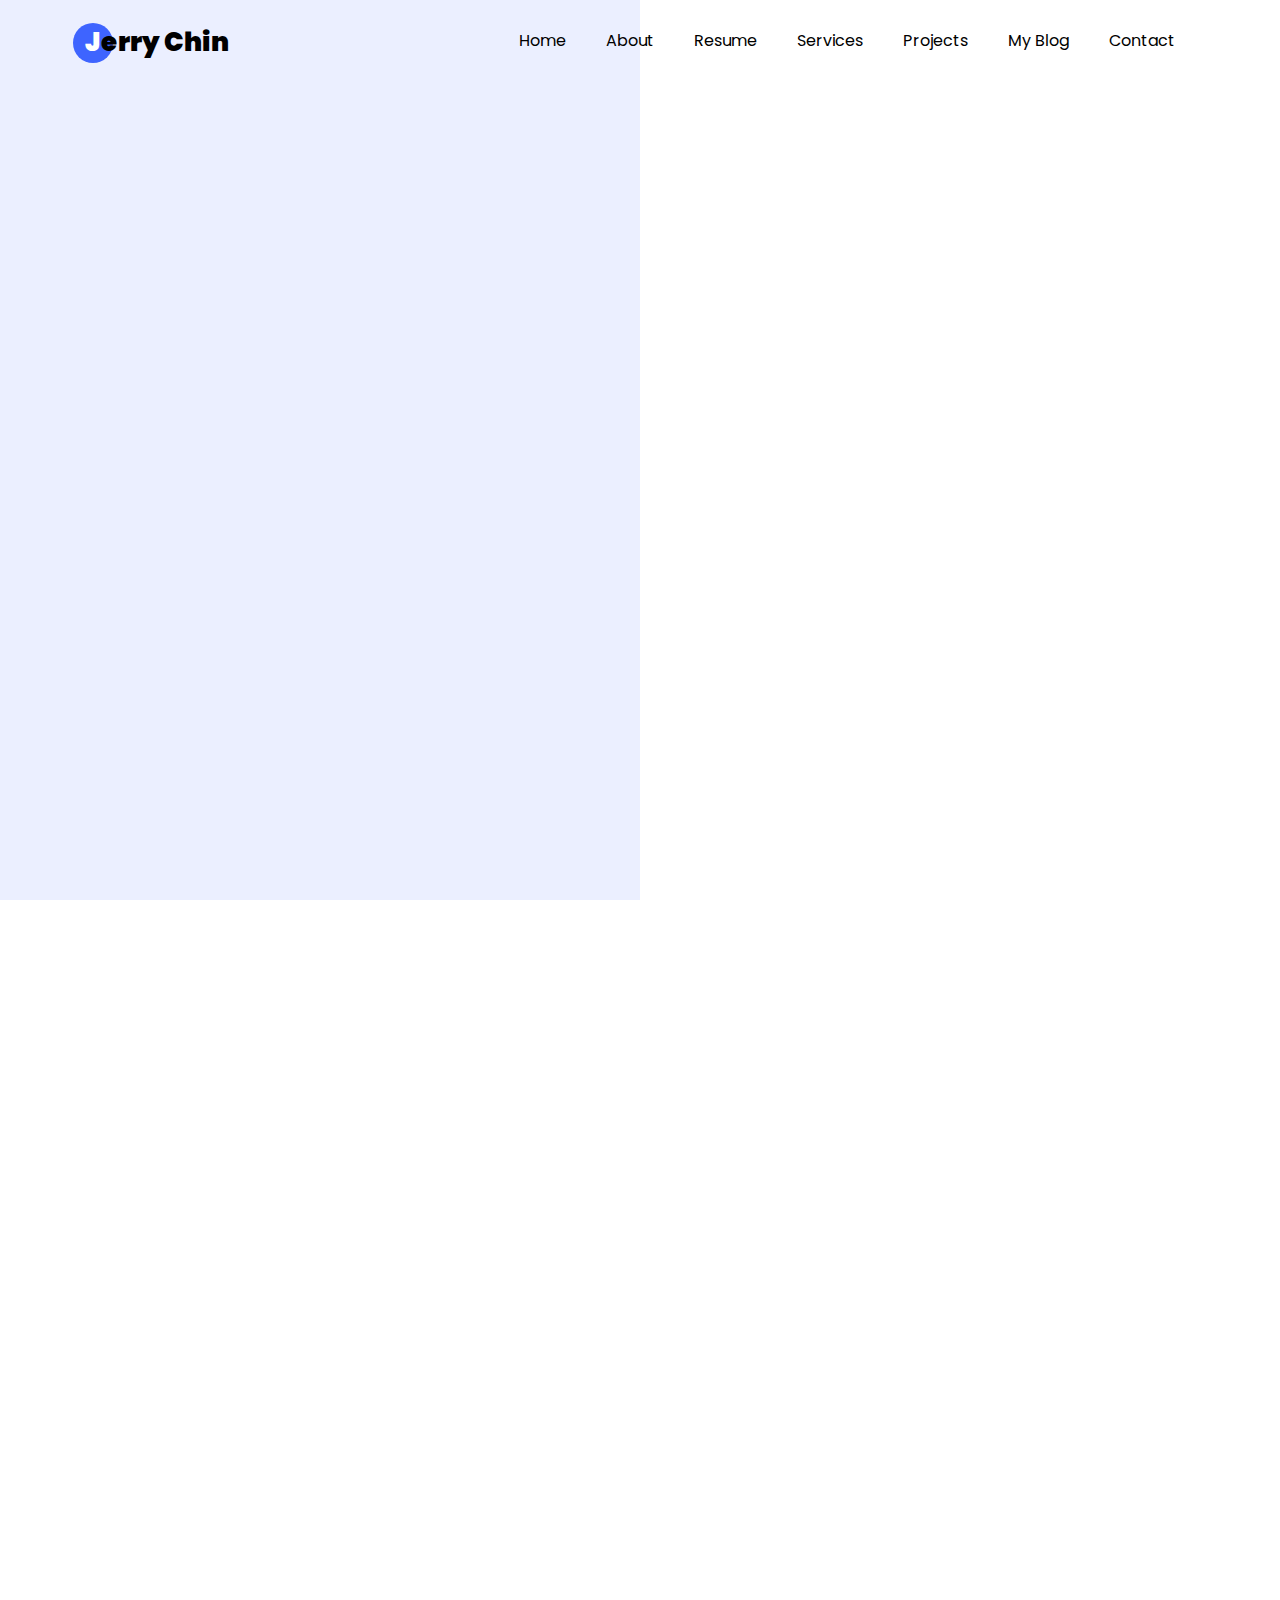
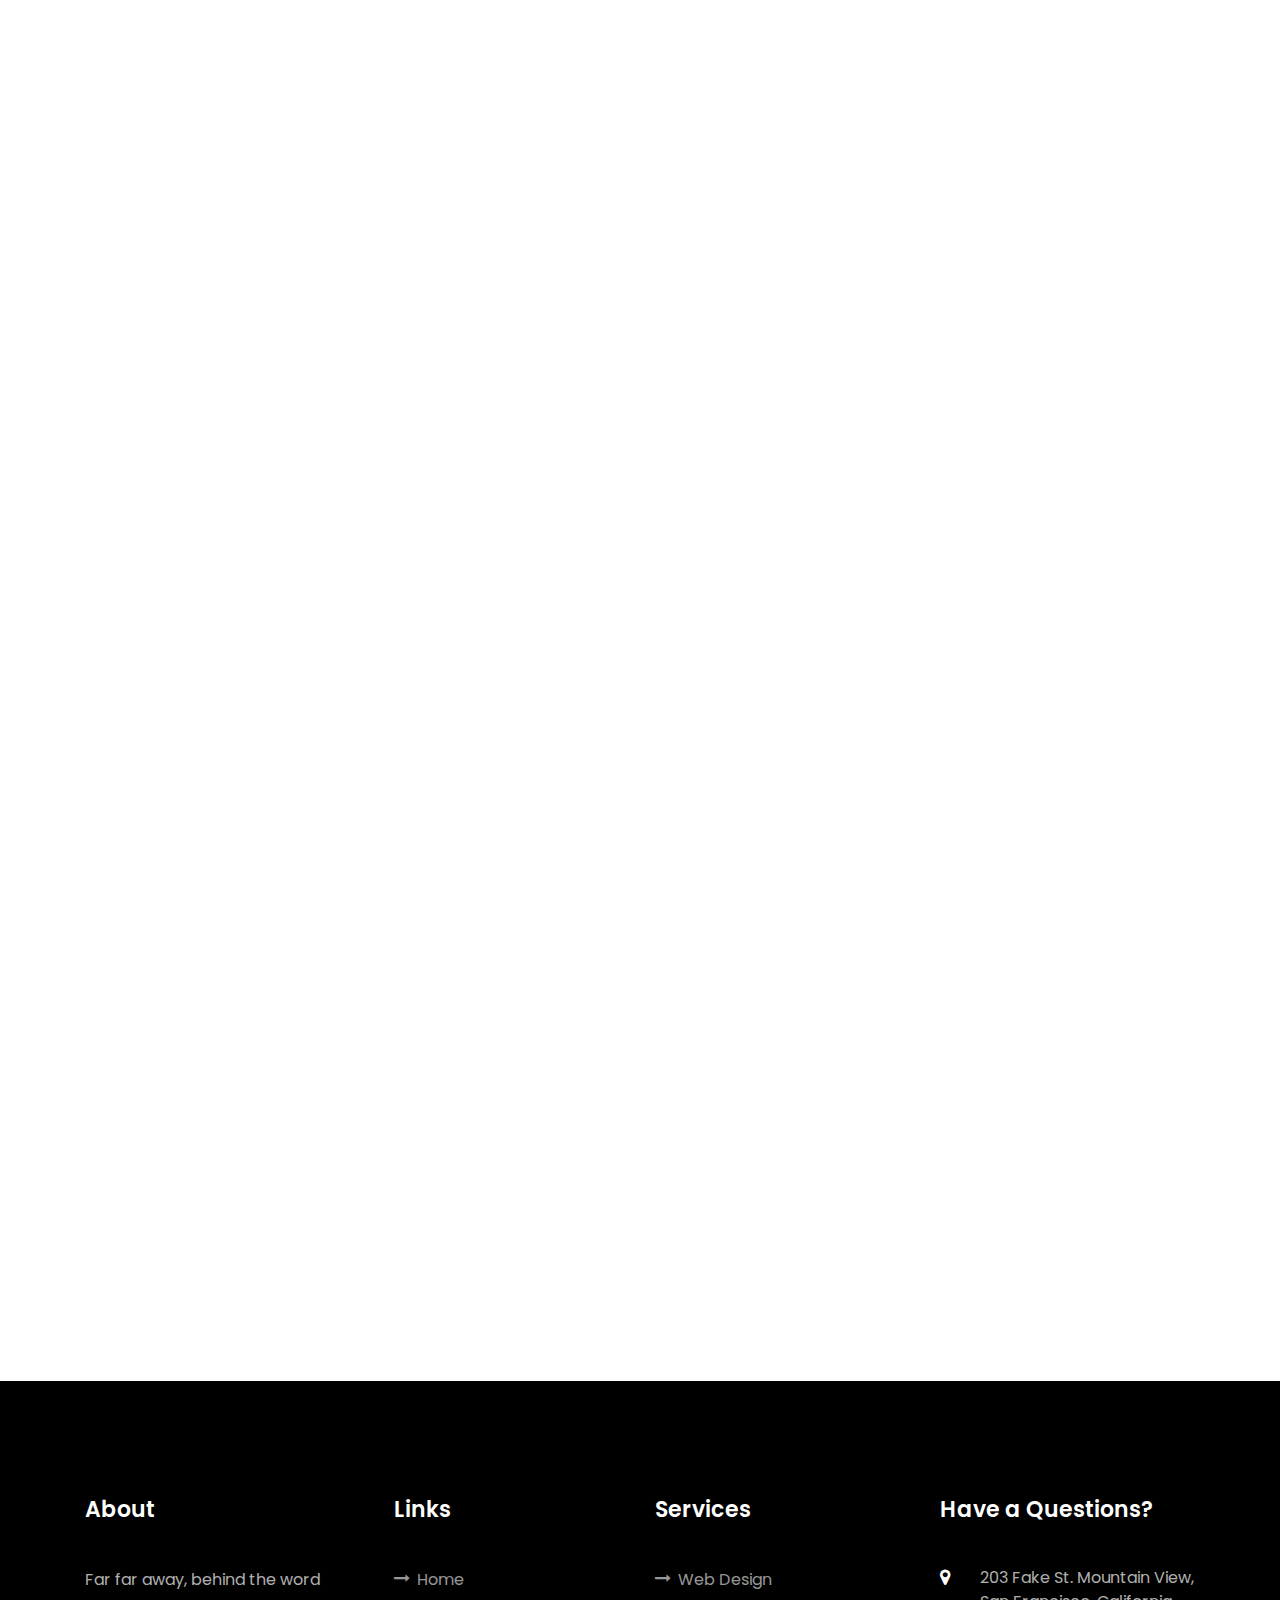
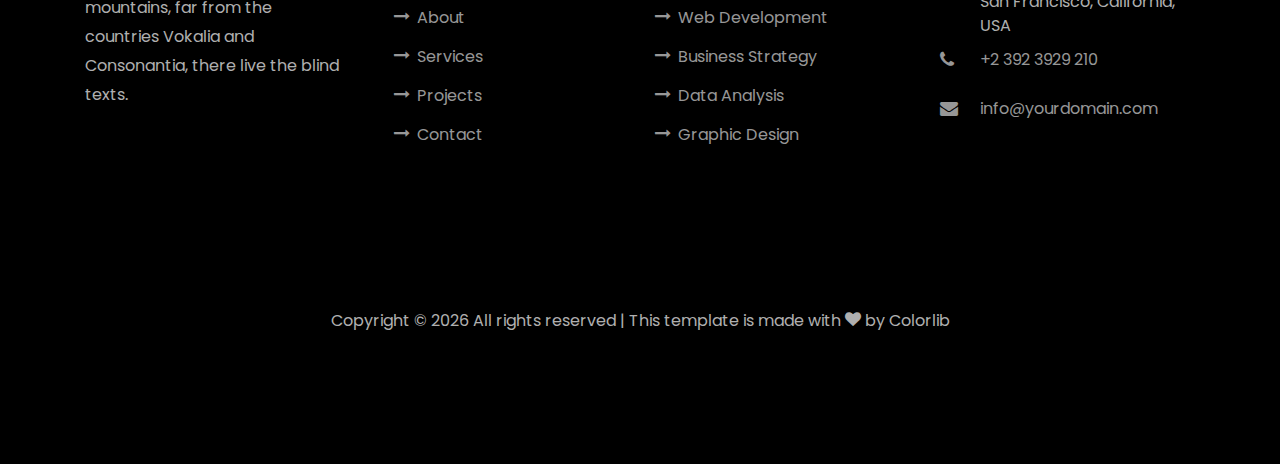
==== commit f9139ffe: "change name" ====
--- a/single.html
+++ b/single.html
@@ -29,7 +29,7 @@
 
   <nav class="navbar navbar-expand-lg navbar-dark ftco_navbar ftco-navbar-light site-navbar-target" id="ftco-navbar">
     <div class="container">
-      <a class="navbar-brand" href="index.html"><span>R</span>onaldo</a>
+      <a class="navbar-brand" href="index.html"><span>J</span>erry Chin</a>
       <button class="navbar-toggler js-fh5co-nav-toggle fh5co-nav-toggle" type="button" data-toggle="collapse"
         data-target="#ftco-nav" aria-controls="ftco-nav" aria-expanded="false" aria-label="Toggle navigation">
         <span class="oi oi-menu"></span> Menu
